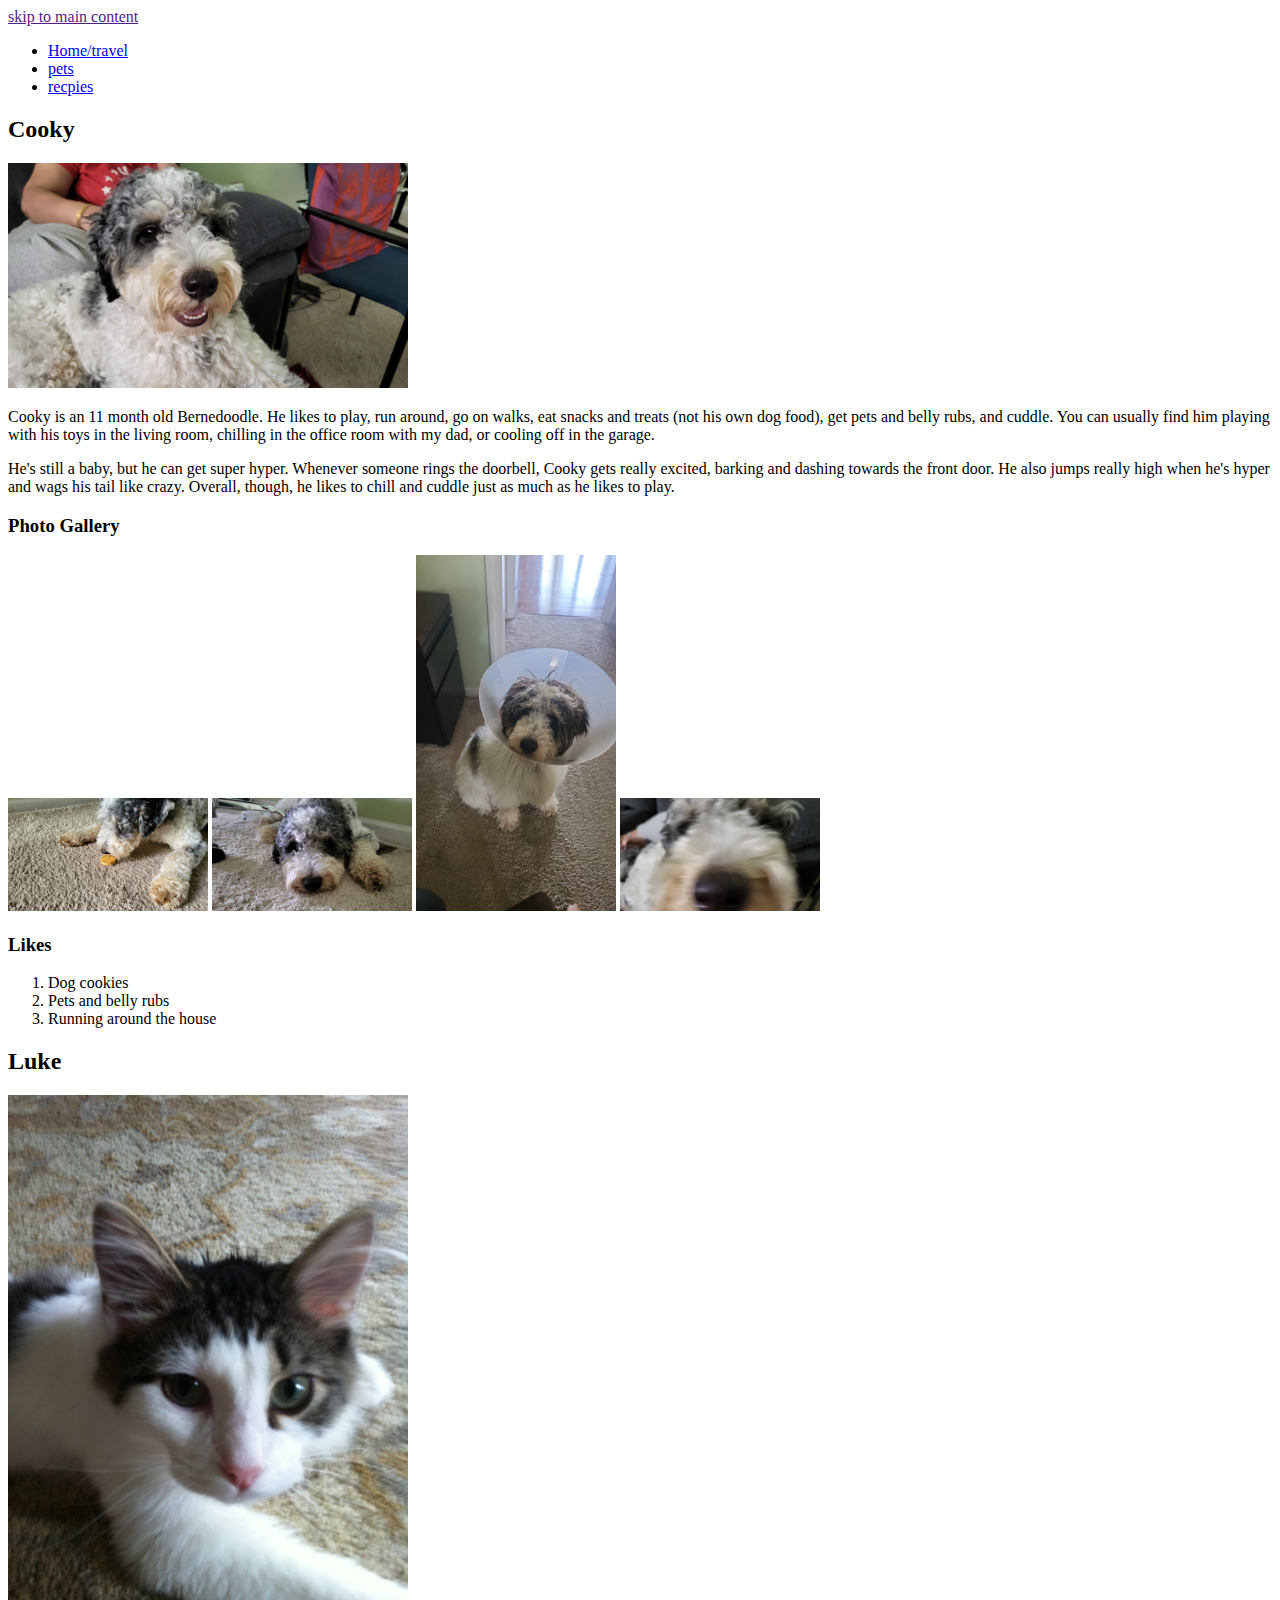
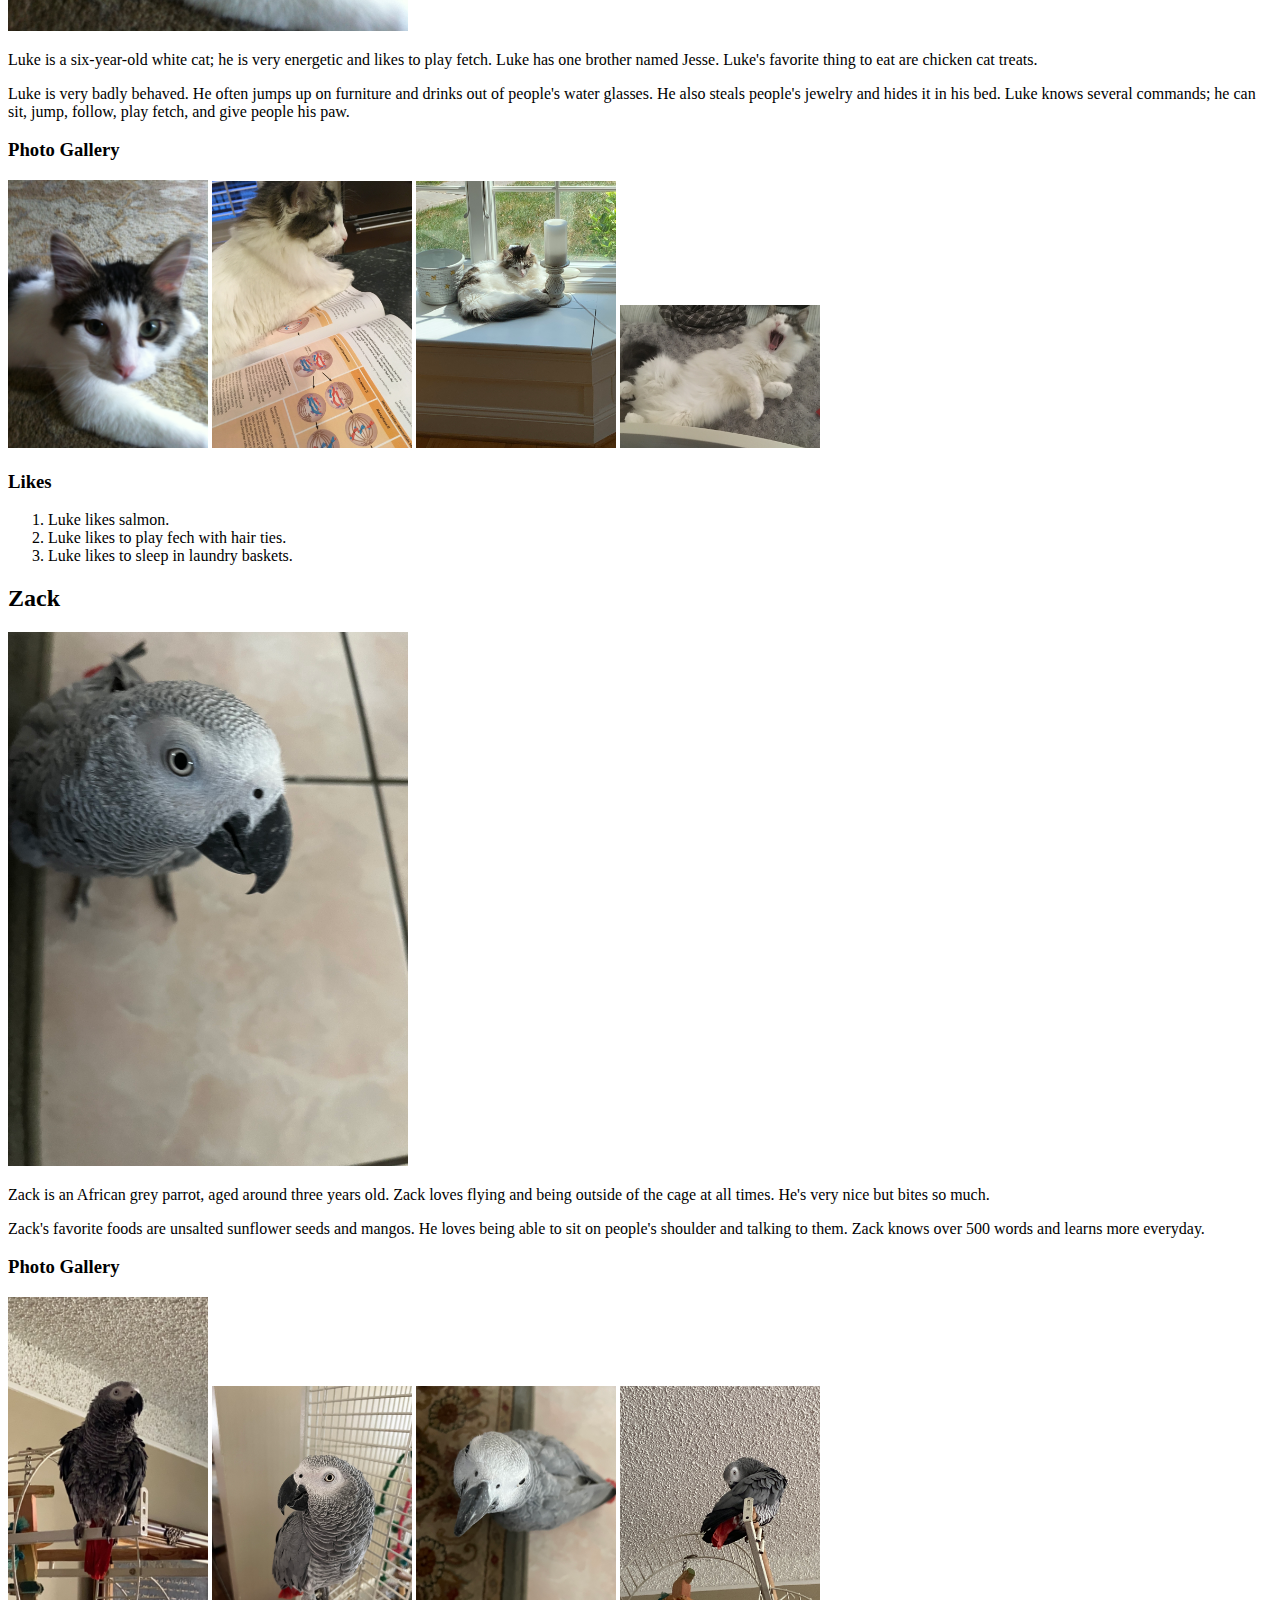
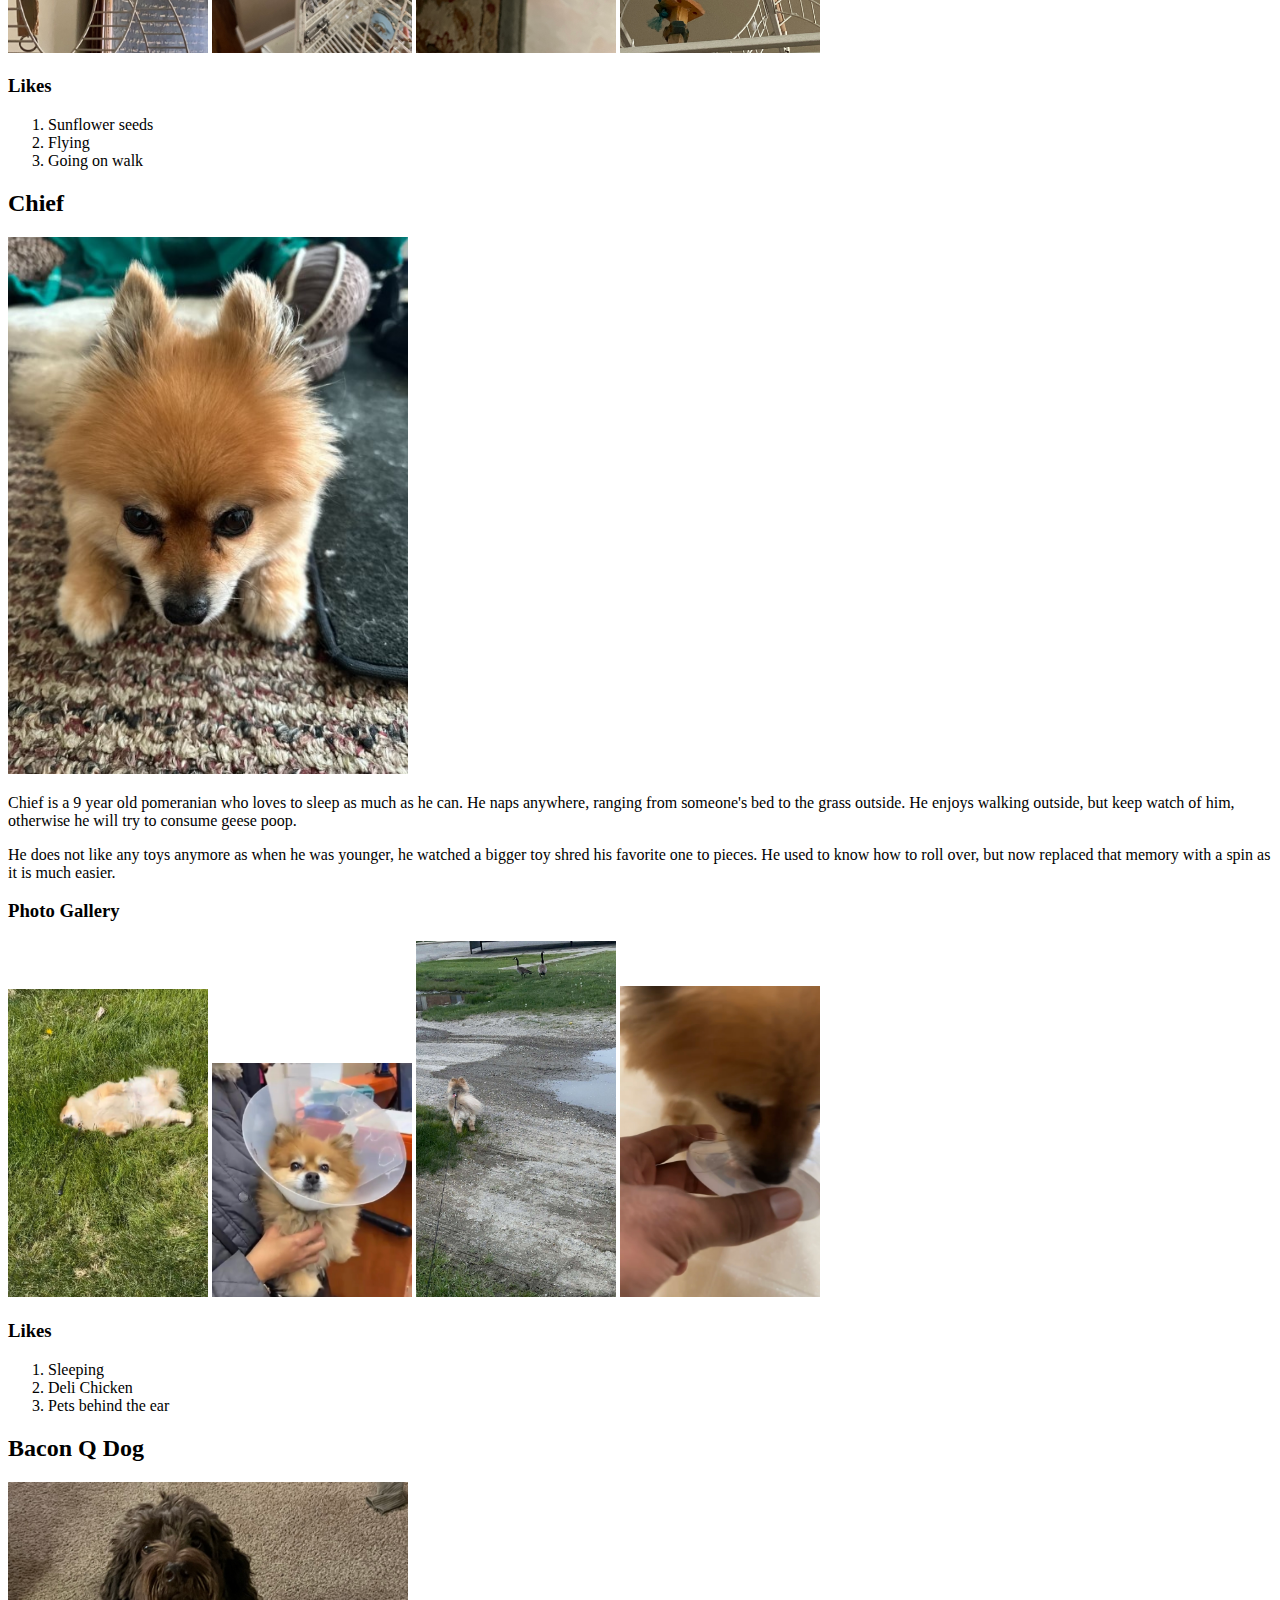
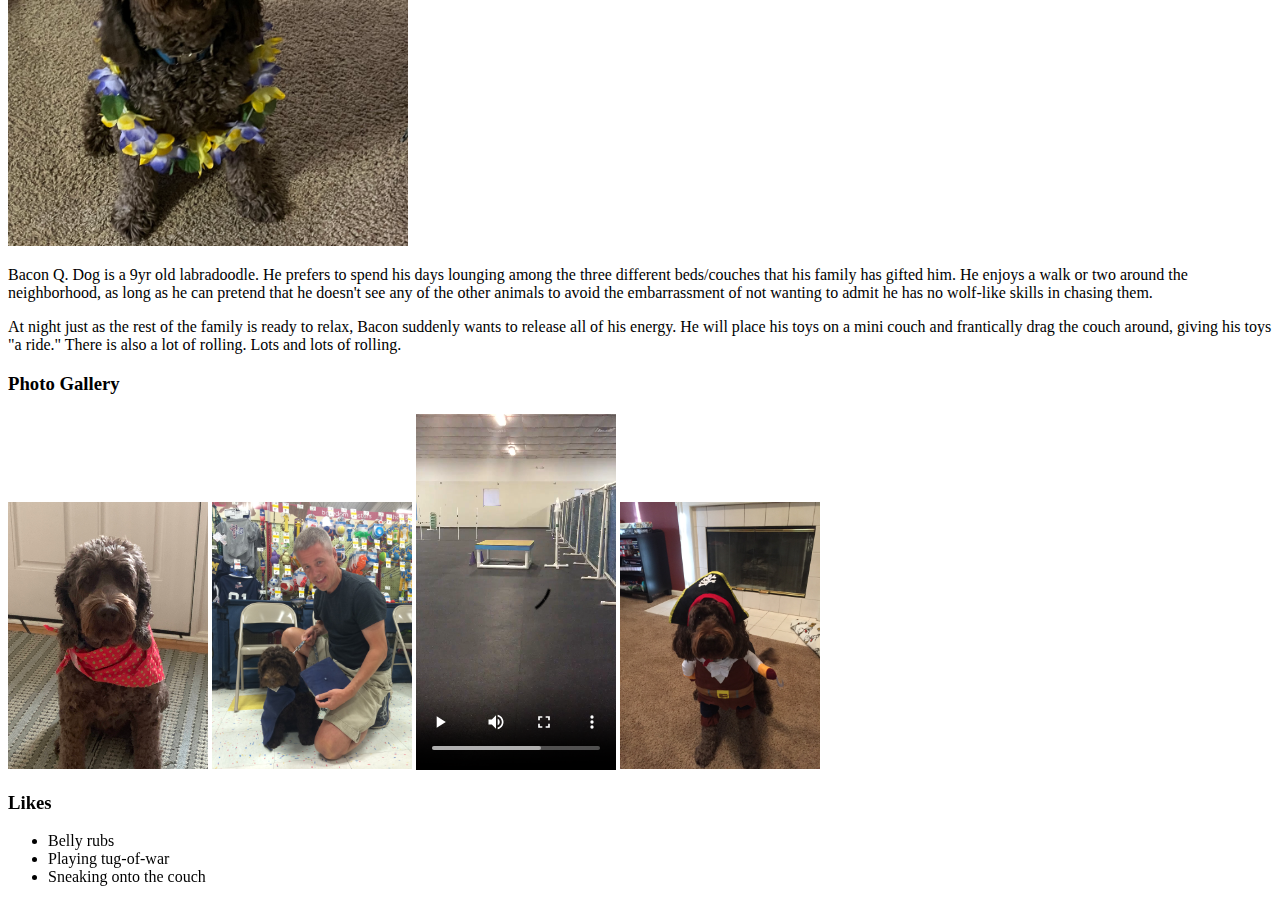
==== pets.html @ b9cd4855 "Add files via upload" ====
<!DOCTYPE html>
<html lang="en">
<head>
    <meta charset="UTF-8">
    <meta name="viewport" content="width=device-width, initial-scale=1.0">
    <!--<link rel ="stylesheet" href = "css/reset.css">-->
    <!--<link rel ="stylesheet" href = "css/style.css">-->
    <title>Document</title>
</head>
<body>
    <a href =""> skip to main content</a>
    <nav>
        <ul>
            <li><a href = "index.html">Home/travel</a></li>
            <li><a href = "pets.html">pets</a></li>
            <li><a href = "recipes.html">recpies</a></li>
        </ul>
    </nav>
    <main>
        <div>
            <h2>Cooky</h2>
    
            <img src="images/cookysmiley.jpg" alt="Cooky smiling at the camera!" width="400">
    
            <p>
                Cooky is an 11 month old Bernedoodle. He likes to play, run around, go on walks, eat snacks and treats (not his own dog food), get pets and belly rubs, and cuddle. You can usually find him playing with his toys in the living room, chilling in the office room with my dad, or cooling off in the garage.
            </p>
            <p>
                He's still a baby, but he can get super hyper. Whenever someone rings the doorbell, Cooky gets really excited, barking and dashing towards the front door. He also jumps really high when he's hyper and wags his tail like crazy. Overall, though, he likes to chill and cuddle just as much as he likes to play.
            </p>
            <h3>Photo Gallery</h3>
            <img src="images/cookytreat.jpg" alt="Cooky eating one of his favorite treats while lying on the ground" width="200">
            <img src="images/cookytired.jpg" alt="Cooky tired laying on the ground" width="200">
            <img src="images/cookycone.jpg" alt="Cooky with long hair sitting with a dog cone on his head" width="200">
            <img src="images/cookyzoom.jpg" alt="Zoomed in Cooky, but while I was taking the picture he moved so it's blurry" width="200">
            <h3>Likes</h3>
            <ol>
                <li>Dog cookies</li>
                <li>Pets and belly rubs</li>
                <li>Running around the house</li>
            </ol>
    
            <!--Saicharan Vemuri-->
    
        </div>

        <div>
    
            <h2>Luke</h2>
    
            <img src="images/Luke.JPG" alt="Luke is a white cat with long hair and brown spots." width="400">
            <p>
                Luke is a six-year-old white cat; he is very energetic and likes to play fetch. Luke has one brother named Jesse. Luke's favorite thing to eat are chicken cat treats.
            </p>
            <p>
                Luke is very badly behaved. He often jumps up on furniture and drinks out of people's water glasses. He also steals people's jewelry and hides it in his bed. Luke knows several commands; he can sit, jump, follow, play fetch, and give people his paw.
            </p>
            <h3>Photo Gallery</h3>
            <img src="images/Luke.JPG" alt="Luke looks into the camera; only head and front paws are in frame." width="200">
            <img src="images/luke_reads.JPG" alt="Luke sits on chemistry textbook." width="200">
            <img src="images/luke_in_sunn.JPG" alt="Luke sits on a white bench in front of a window, grass is seen behind him." width="200">
            <img src="images/luke_yawns.jpg" alt="Luke lays on his back on a gray blanket and yawns." width="200">
            <h3>Likes</h3>
            <ol>
                <li>Luke likes salmon.</li>
                <li>Luke likes to play fech with hair ties.</li>
                <li>Luke likes to sleep in laundry baskets.</li>
            </ol>
    
            <!--Katherine Isseks al-Abadi Hattersley-->
    
        </div>
    
        <div>
    
            <h2>Zack</h2>
    
            <img src="images/zamzam4.jpg" alt="African grey parrot, 3 years old, red tail, and standing on kitchen tile" width="400">
            <p>
                Zack is an African grey parrot, aged around three years old. Zack loves flying and being outside of the cage at all times. He's very nice but bites so much.
            </p>
            <p>
                Zack's favorite foods are unsalted sunflower seeds and mangos. He loves being able to sit on people's shoulder and talking to them. Zack knows over 500 words and learns more everyday.
            </p>
            <h3>Photo Gallery</h3>
            <img src="images/zamzam1.jpg" alt="Zack on his cage standing." width="200">
            <img src="images/zamzam2.jpg" alt="Zack standing on his cage door, staring into the camera." width="200">
            <img src="images/zamzam3.jpg" alt="Zack standing on a rug staring up towards the camera." width="200">
            <img src="images/zamzam5.jpg" alt="Zack cleaning himself standing on top of the cage by his toys." width="200">
            <h3>Likes</h3>
            <ol>
                <li>Sunflower seeds</li>
                <li>Flying</li>
                <li>Going on walk</li>
            </ol>
    
            <!--Mohamedhussin Najaf-->
    
        </div>
    
        <div>
    
            <h2>Chief</h2>
            <img src="images/chief.jpg" alt="Pomeranian looking at camera with head bowed" width="400">
            <p>
                Chief is a 9 year old pomeranian who loves to sleep as much as he can. He naps anywhere, ranging from someone's bed to the grass outside. He enjoys walking outside, but keep watch of him, otherwise he will try to consume geese poop.
            </p>
            <p>
                He does not like any toys anymore as when he was younger, he watched a bigger toy shred his favorite one to pieces. He used to know how to roll over, but now replaced that memory with a spin as it is much easier.
            </p>
            <h3>Photo Gallery</h3>
            <img src="images/chief_sleeping.jpg" alt="Caramel pomeranian rolling in the grass" width="200">
            <img src="images/chief_cone.jpg" alt="Caramel pomeranian with a cone around his head" width="200">
            <img src="images/chief_stare.jpg" alt="Caramel pomeranian staring at geese" width="200">
            <img src="images/chief_licking.jpg" alt="Caramel pomeranian licking a lid" width="200">
            <h3>Likes</h3>
            <ol>
                <li>Sleeping</li>
                <li>Deli Chicken</li>
                <li>Pets behind the ear</li>
            </ol>
    
            <!--NaveenJohn Premkumar-->
    
        </div>
            
        <div>
            <h2>Bacon Q Dog</h2>
            <img src="images/bacon.jpg" width = "400" alt="Brown labradoodle wearing colorful lei">

            <p>Bacon Q. Dog is a 9yr old labradoodle. He prefers to spend his days lounging among the three different beds/couches that his family has gifted him. He enjoys a walk or two around the neighborhood, as long as he can pretend that he doesn't see any of the other animals to avoid the embarrassment of not wanting to admit he has no wolf-like skills in chasing them.</p> 
            <P>At night just as the rest of the family is ready to relax, Bacon suddenly wants to release all of his energy. He will place his toys on a mini couch and frantically drag the couch around, giving his toys "a ride." There is also a lot of rolling. Lots and lots of rolling.</P>
            <h3>Photo Gallery</h3>
            <img src="images/bacon_bandana.JPG" width ="200" alt = "Brown labradoodle wearing an orange bandana">
            <img src="images/bacon_graduation.JPG"  width ="200" alt="Small labradoodle puppy wearing a graduation cap and gown">
            <video width="200"  controls>
                <source src="images/bacon_agility.mov">
                Your browser does not support the video tag.  This was a video of a girl and dog demonstrating a sit and stay procedure
            </video>
            <img src="images/bacon_halloween.JPG"  width ="200" alt="Brown labradoodle wearing a pirate costume">

            <h3>Likes</h3>
            <ul>
                <li>Belly rubs</li>
                <li>Playing tug-of-war</li>
                <li>Sneaking onto the couch</li>
            </ul>
            <!-- Colleen van Lent -->
        </div>
    
    </main>
    
</body>
</html>
---- css/style.css ----
body{
    background-color : #8dd2dd;
    font-size: 18px;
}

h2{
    font-size: 24px;
    font-family:Georgia;
    text-align: center;
}

p{
    line-height: 45px;
}

img{
    border: solid 5px;
    padding: 10px;
    margin: 20px;
    border-top-right-radius: 30px;
}

nav li{
    margin-left: 50px;
    display: inline-block;
    padding-top: 10px;
    padding-bottom: 10px;
}

nav{
    border: 2px solid black;
}

#skip{
    padding: 25px;
    font-size: 20px;

}
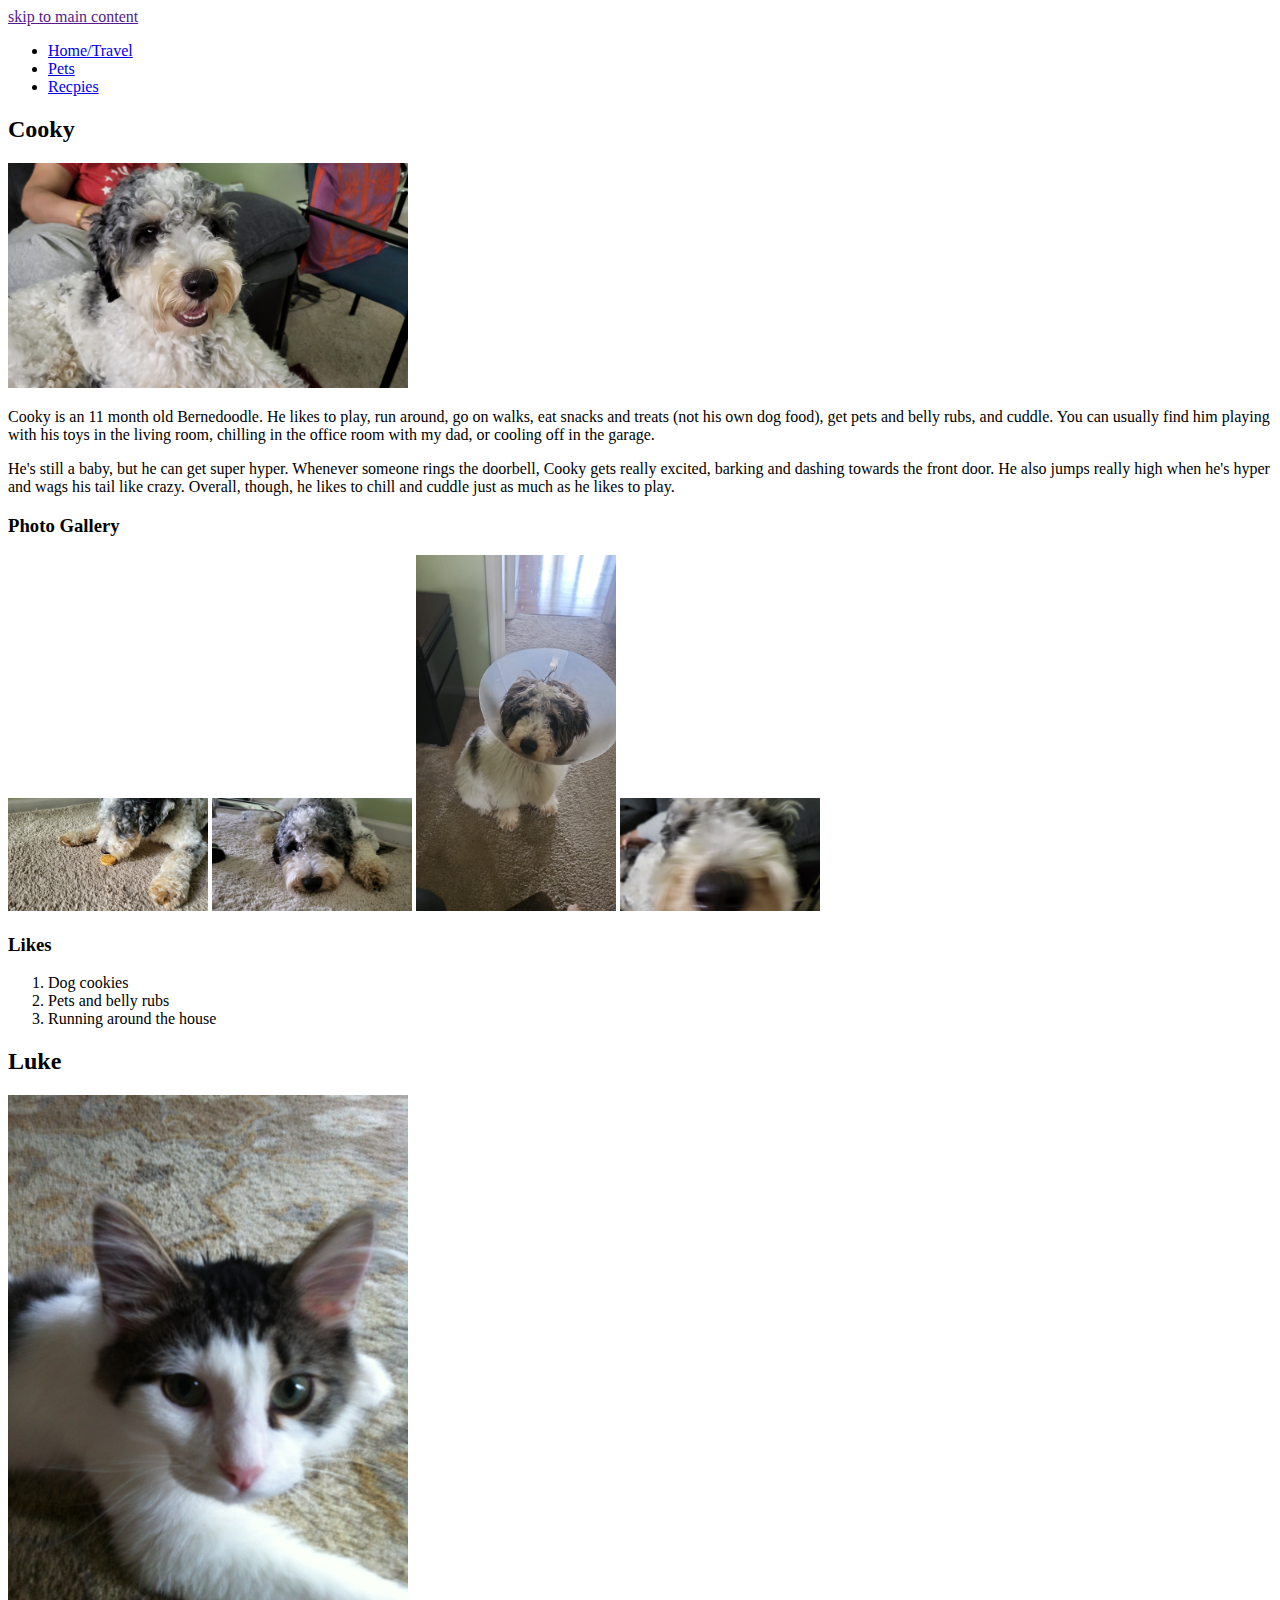
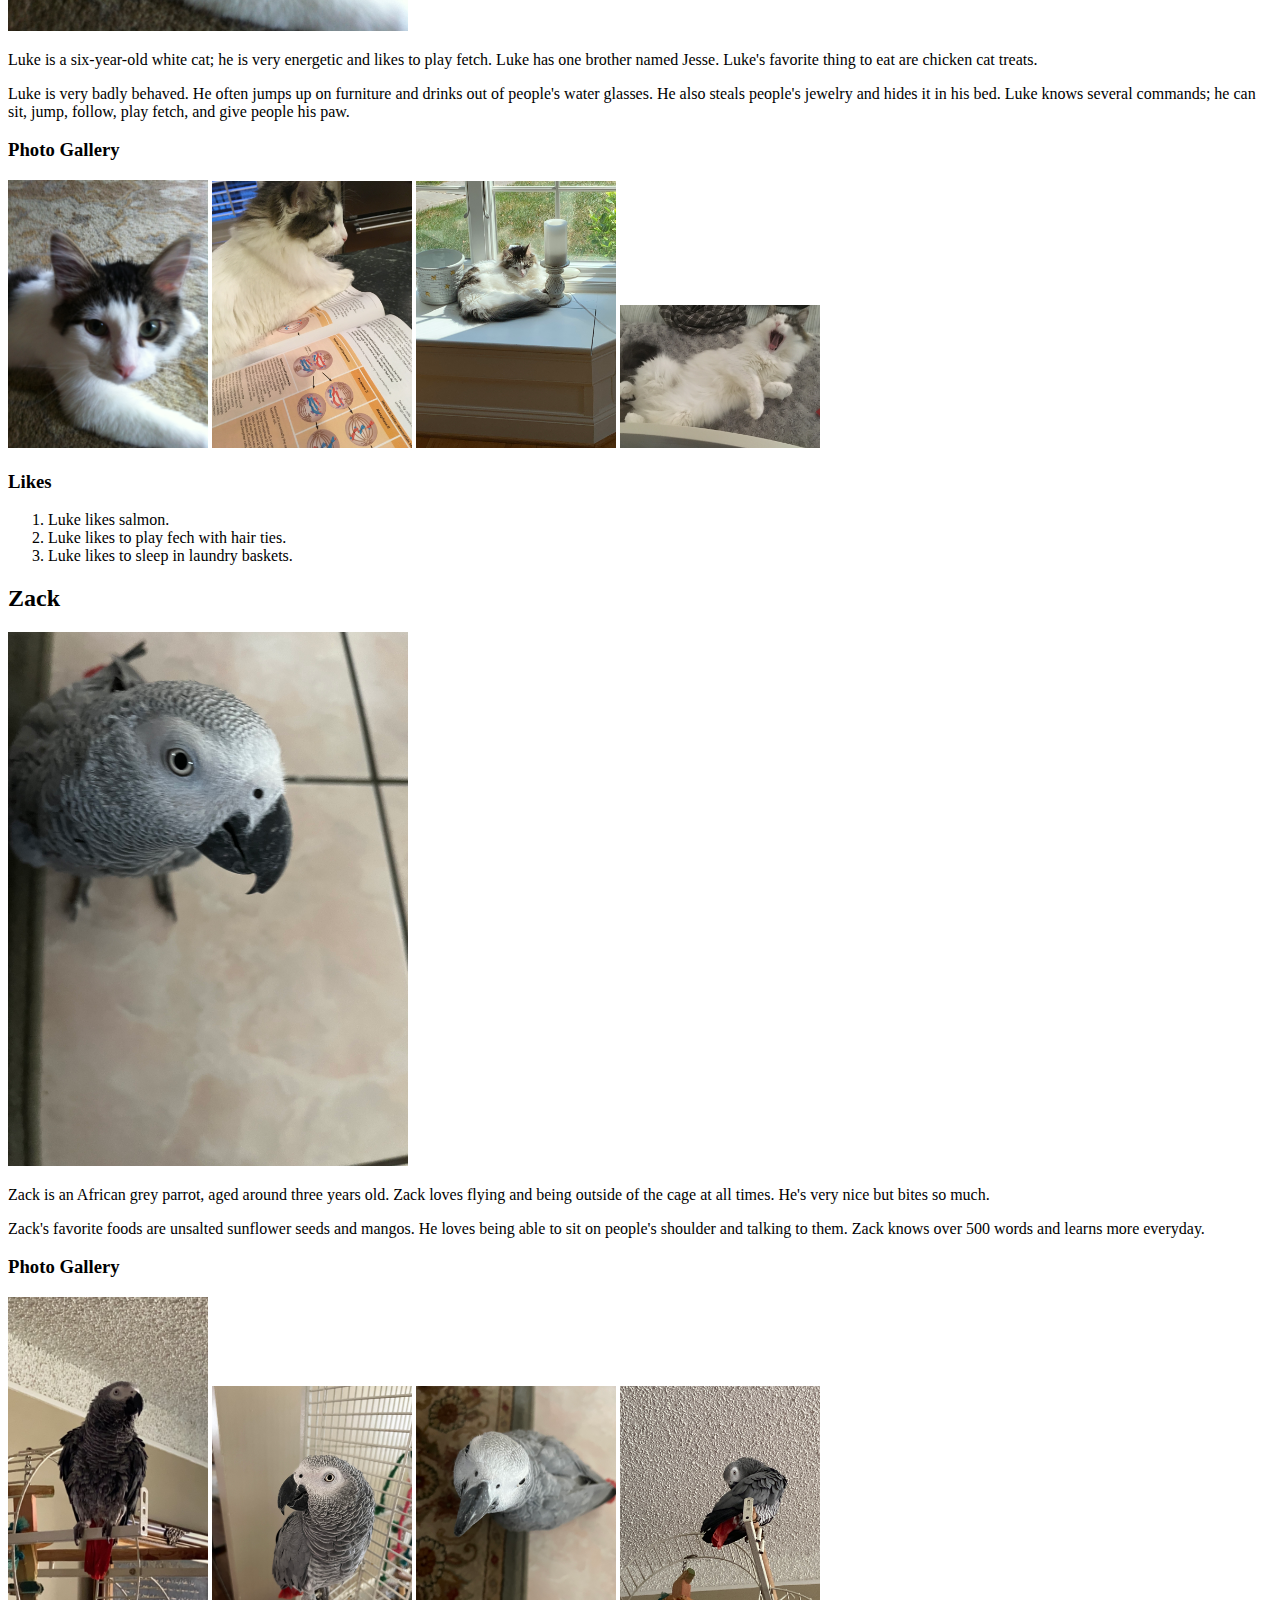
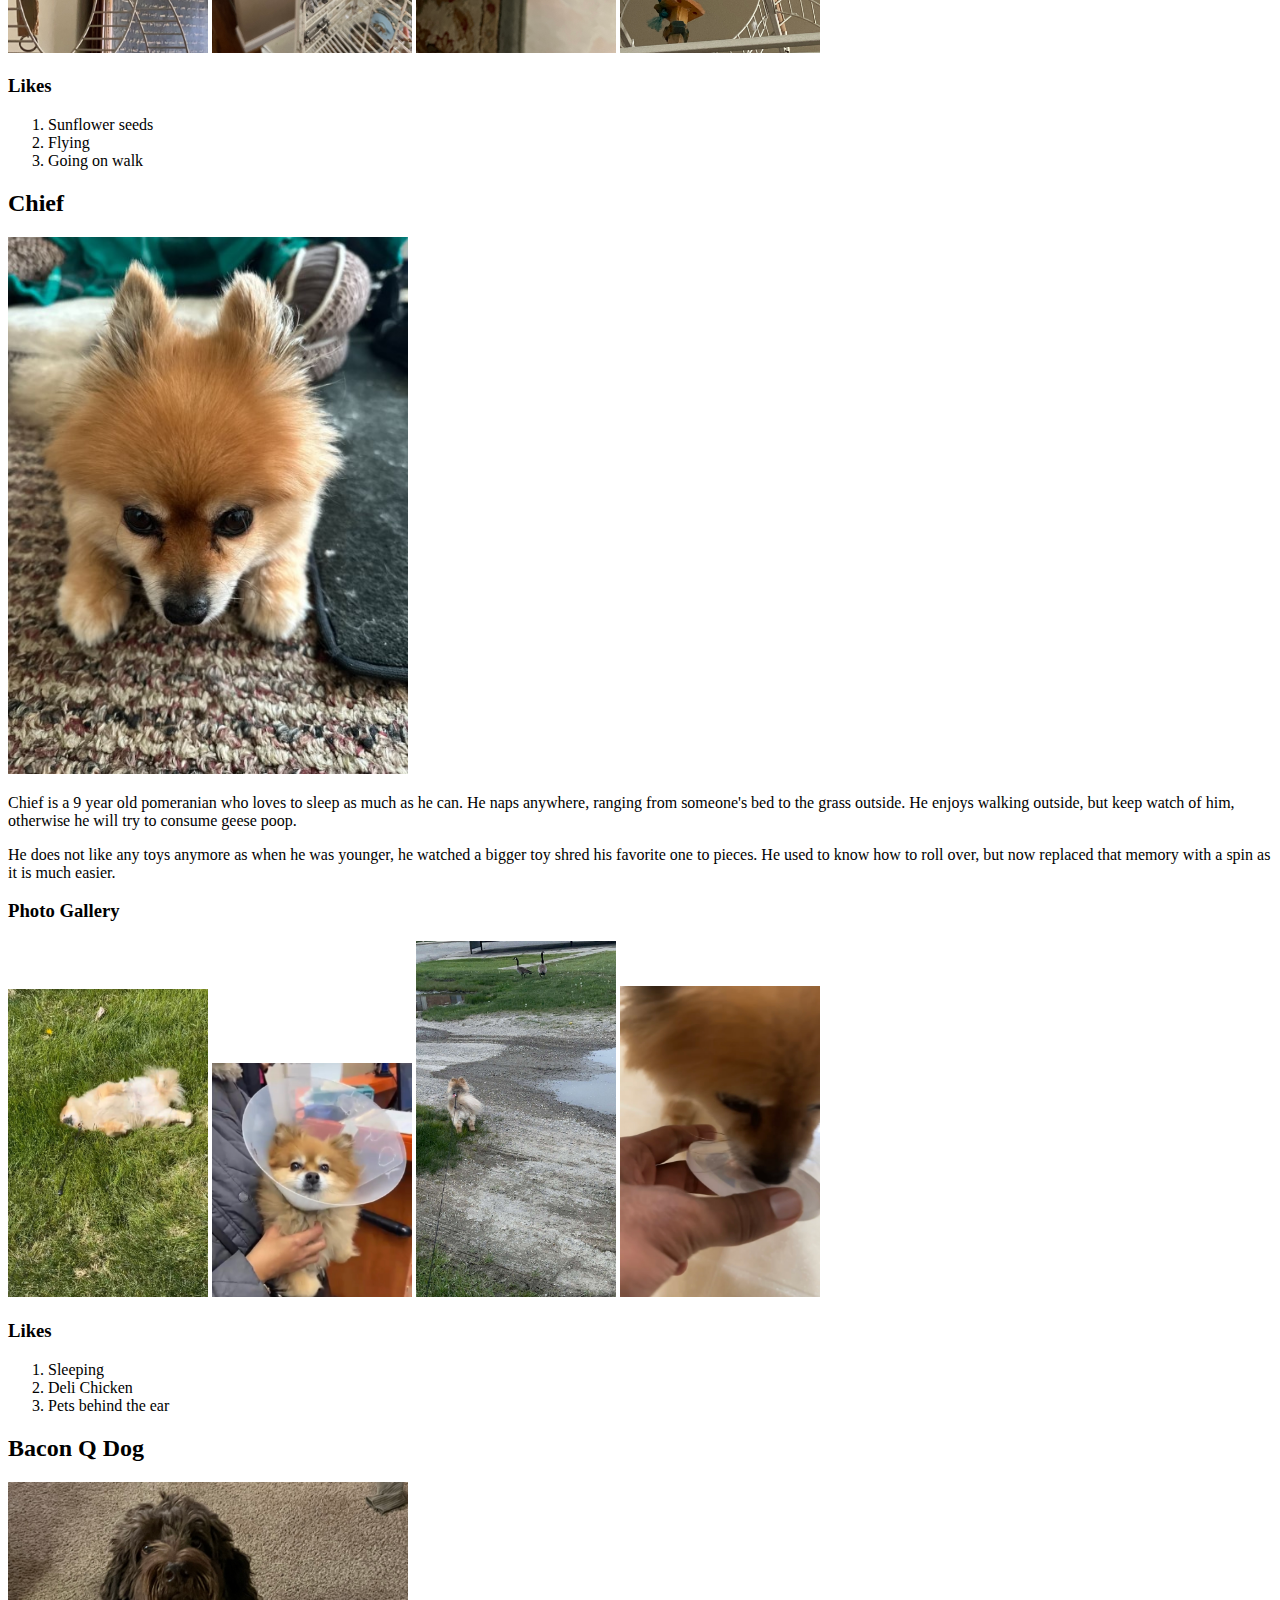
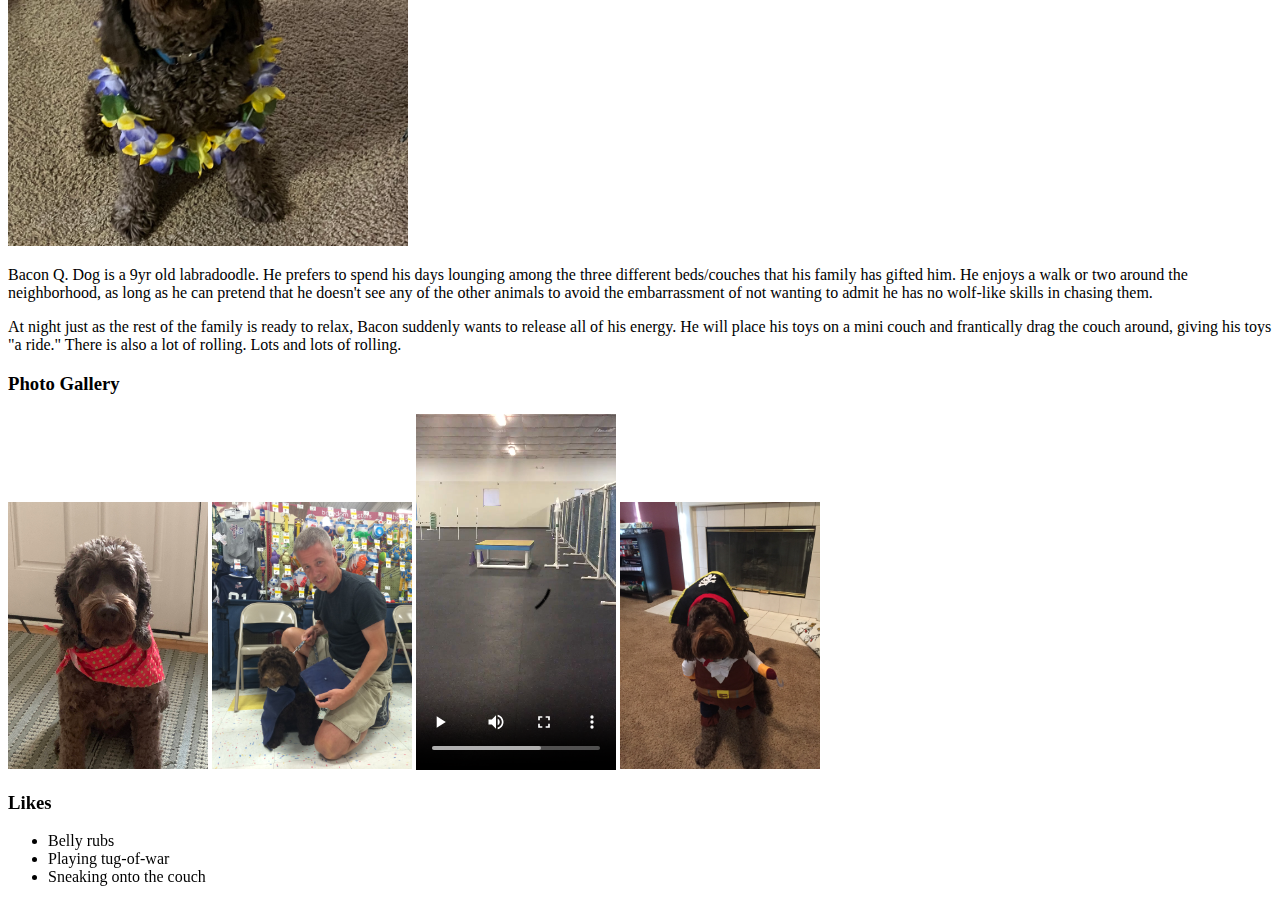
==== commit 7d7b9d55: "Add files via upload" ====
--- a/pets.html
+++ b/pets.html
@@ -11,9 +11,9 @@
     <a href =""> skip to main content</a>
     <nav>
         <ul>
-            <li><a href = "index.html">Home/travel</a></li>
-            <li><a href = "pets.html">pets</a></li>
-            <li><a href = "recipes.html">recpies</a></li>
+            <li><a href = "index.html">Home/Travel</a></li>
+            <li><a href = "pets.html">Pets</a></li>
+            <li><a href = "recipes.html">Recpies</a></li>
         </ul>
     </nav>
     <main>
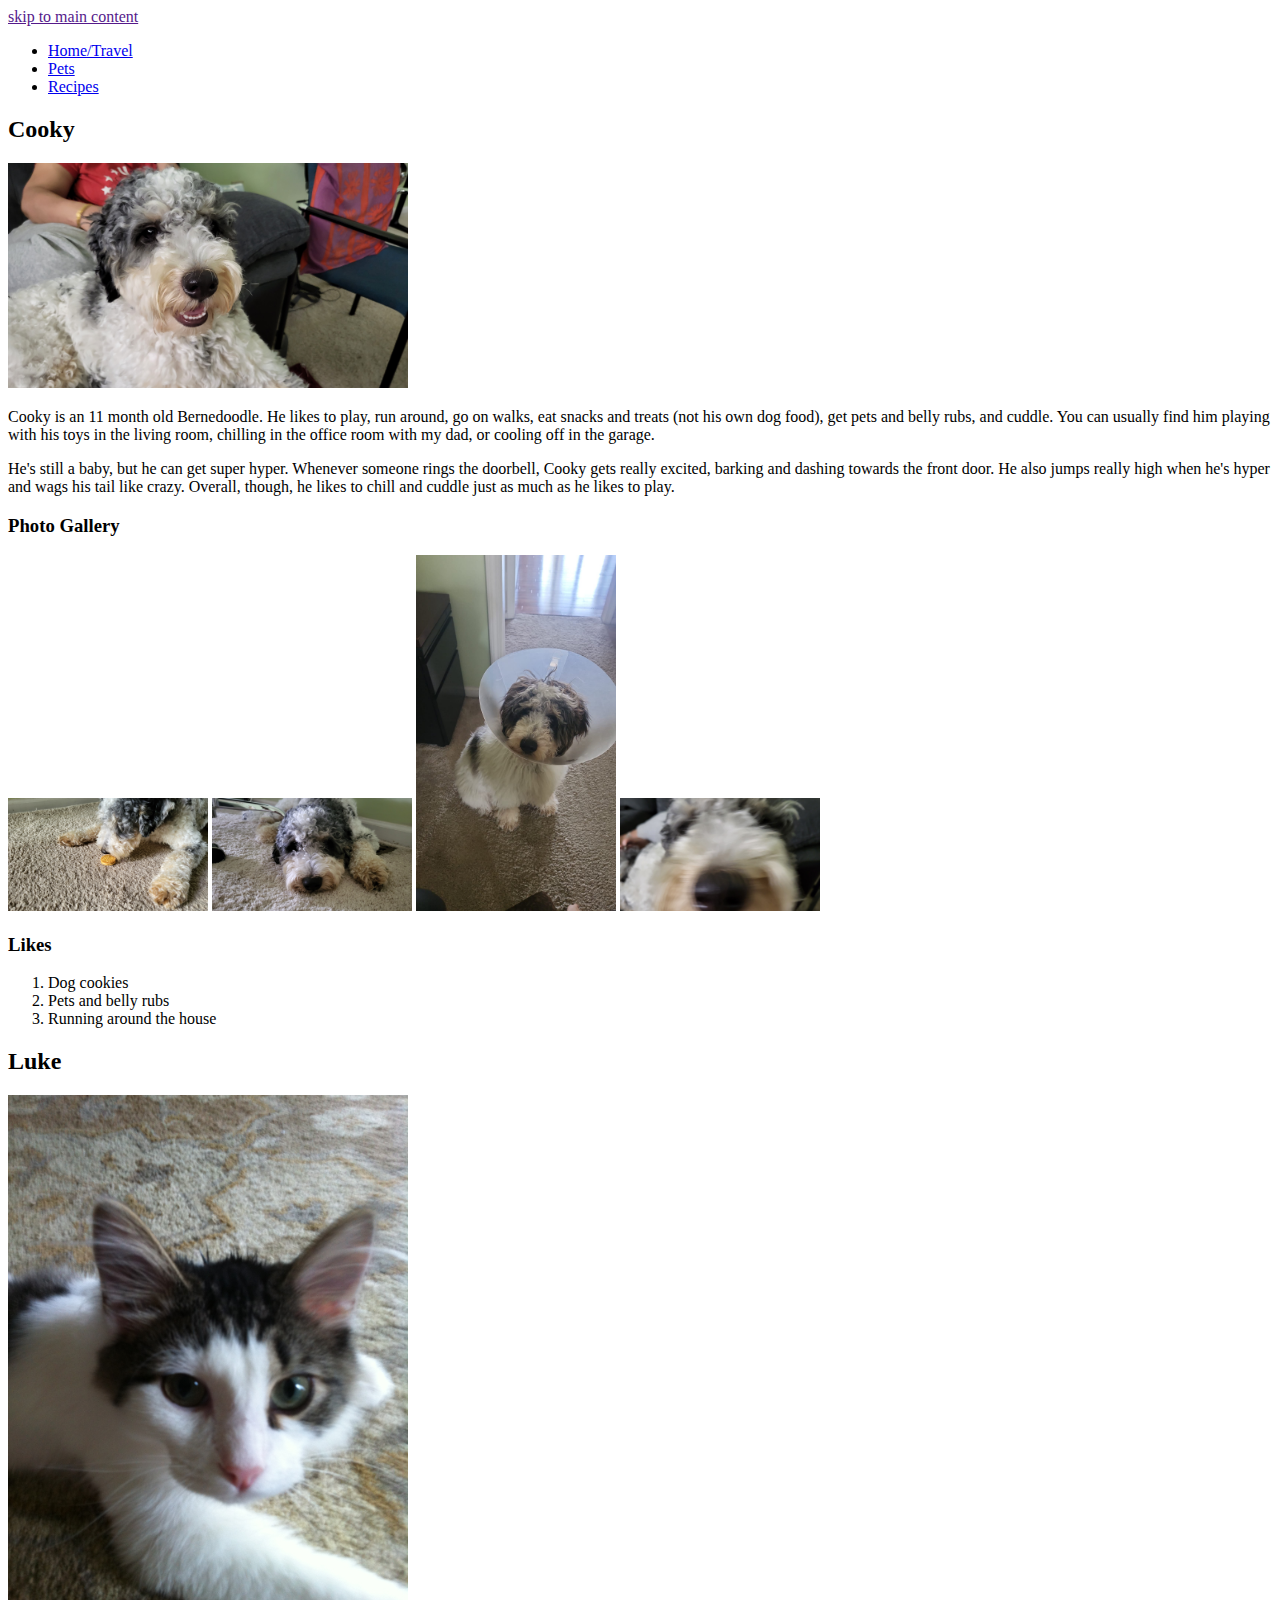
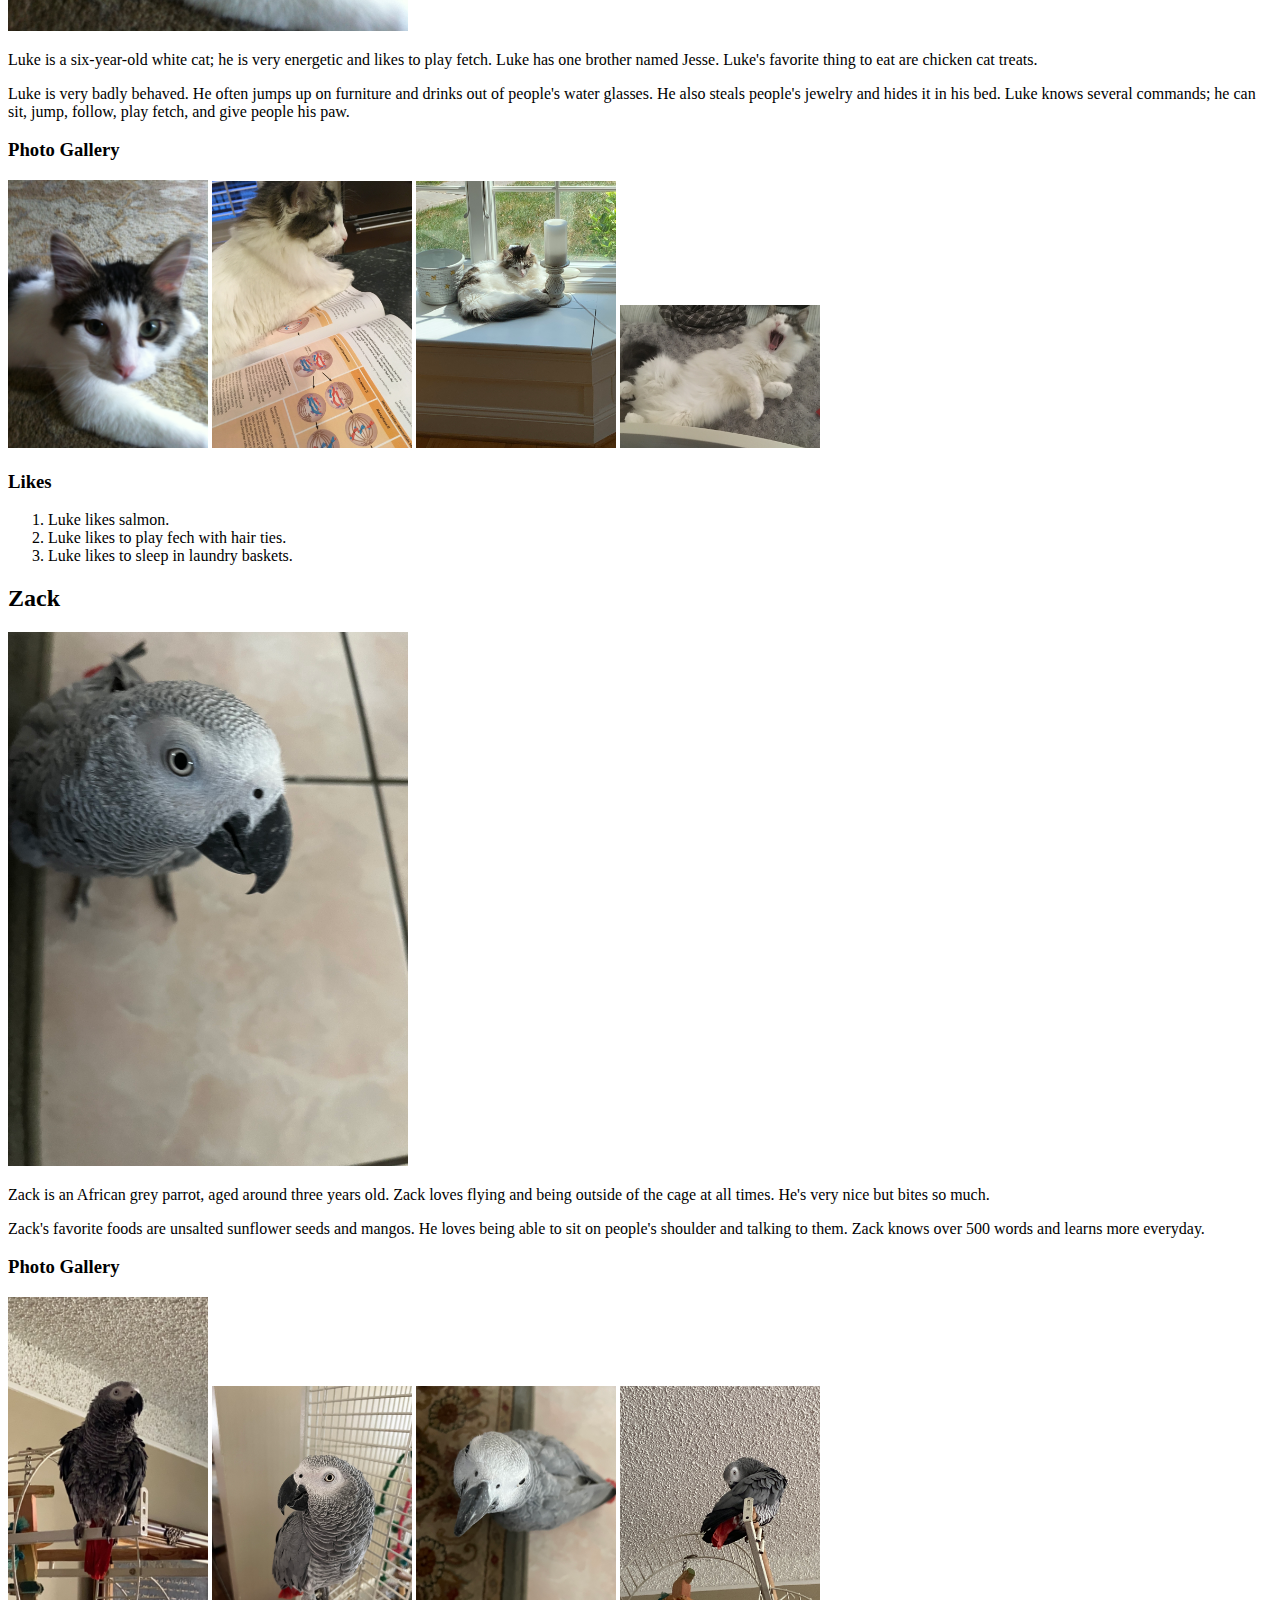
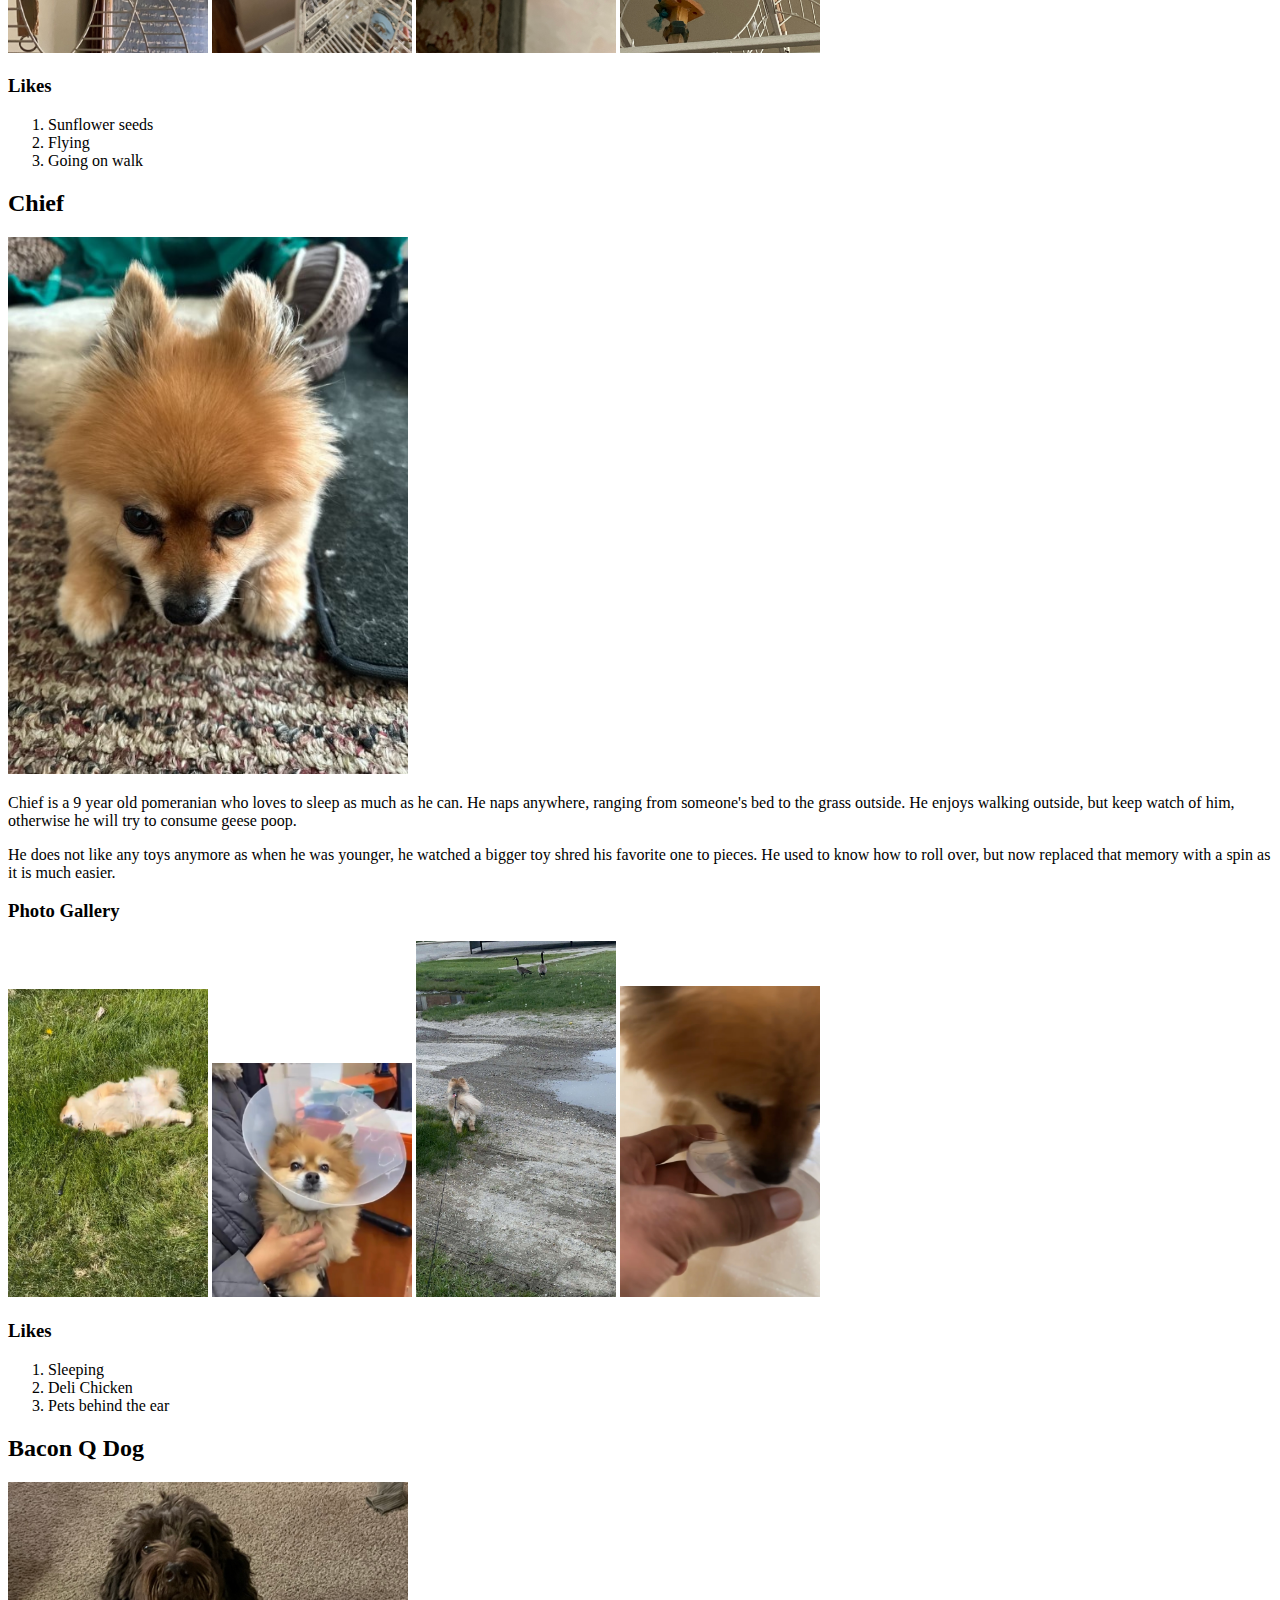
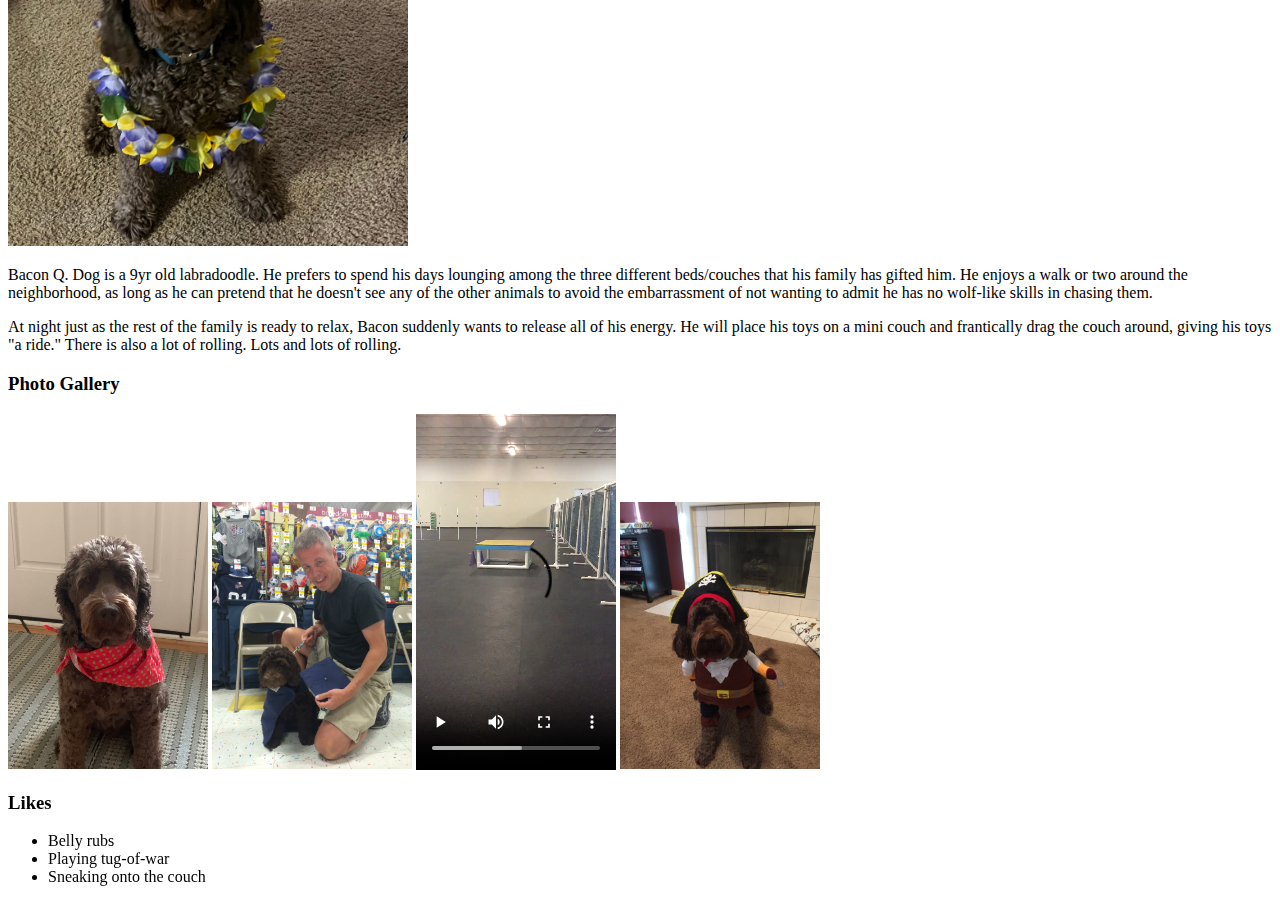
==== commit f208f22e: "Add files via upload" ====
--- a/pets.html
+++ b/pets.html
@@ -13,7 +13,7 @@
         <ul>
             <li><a href = "index.html">Home/Travel</a></li>
             <li><a href = "pets.html">Pets</a></li>
-            <li><a href = "recipes.html">Recpies</a></li>
+            <li><a href = "recipes.html">Recipes</a></li>
         </ul>
     </nav>
     <main>
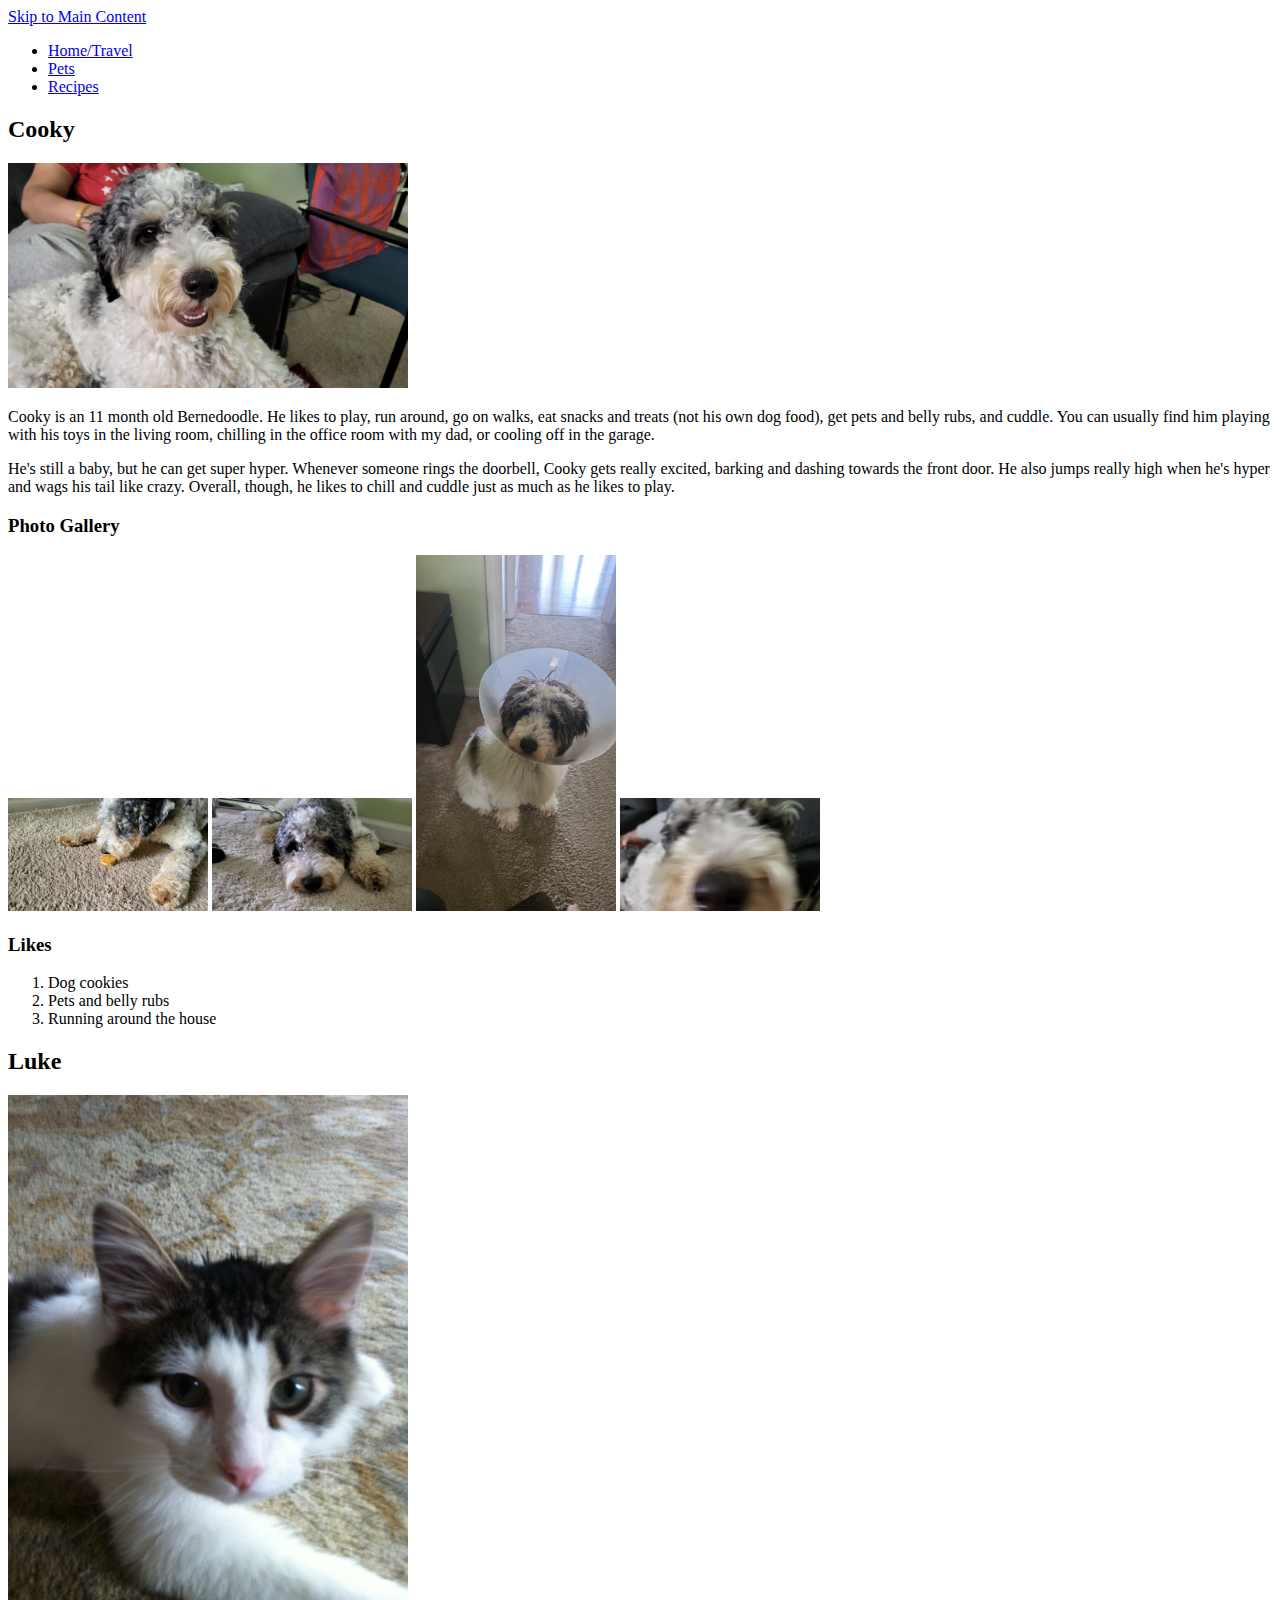
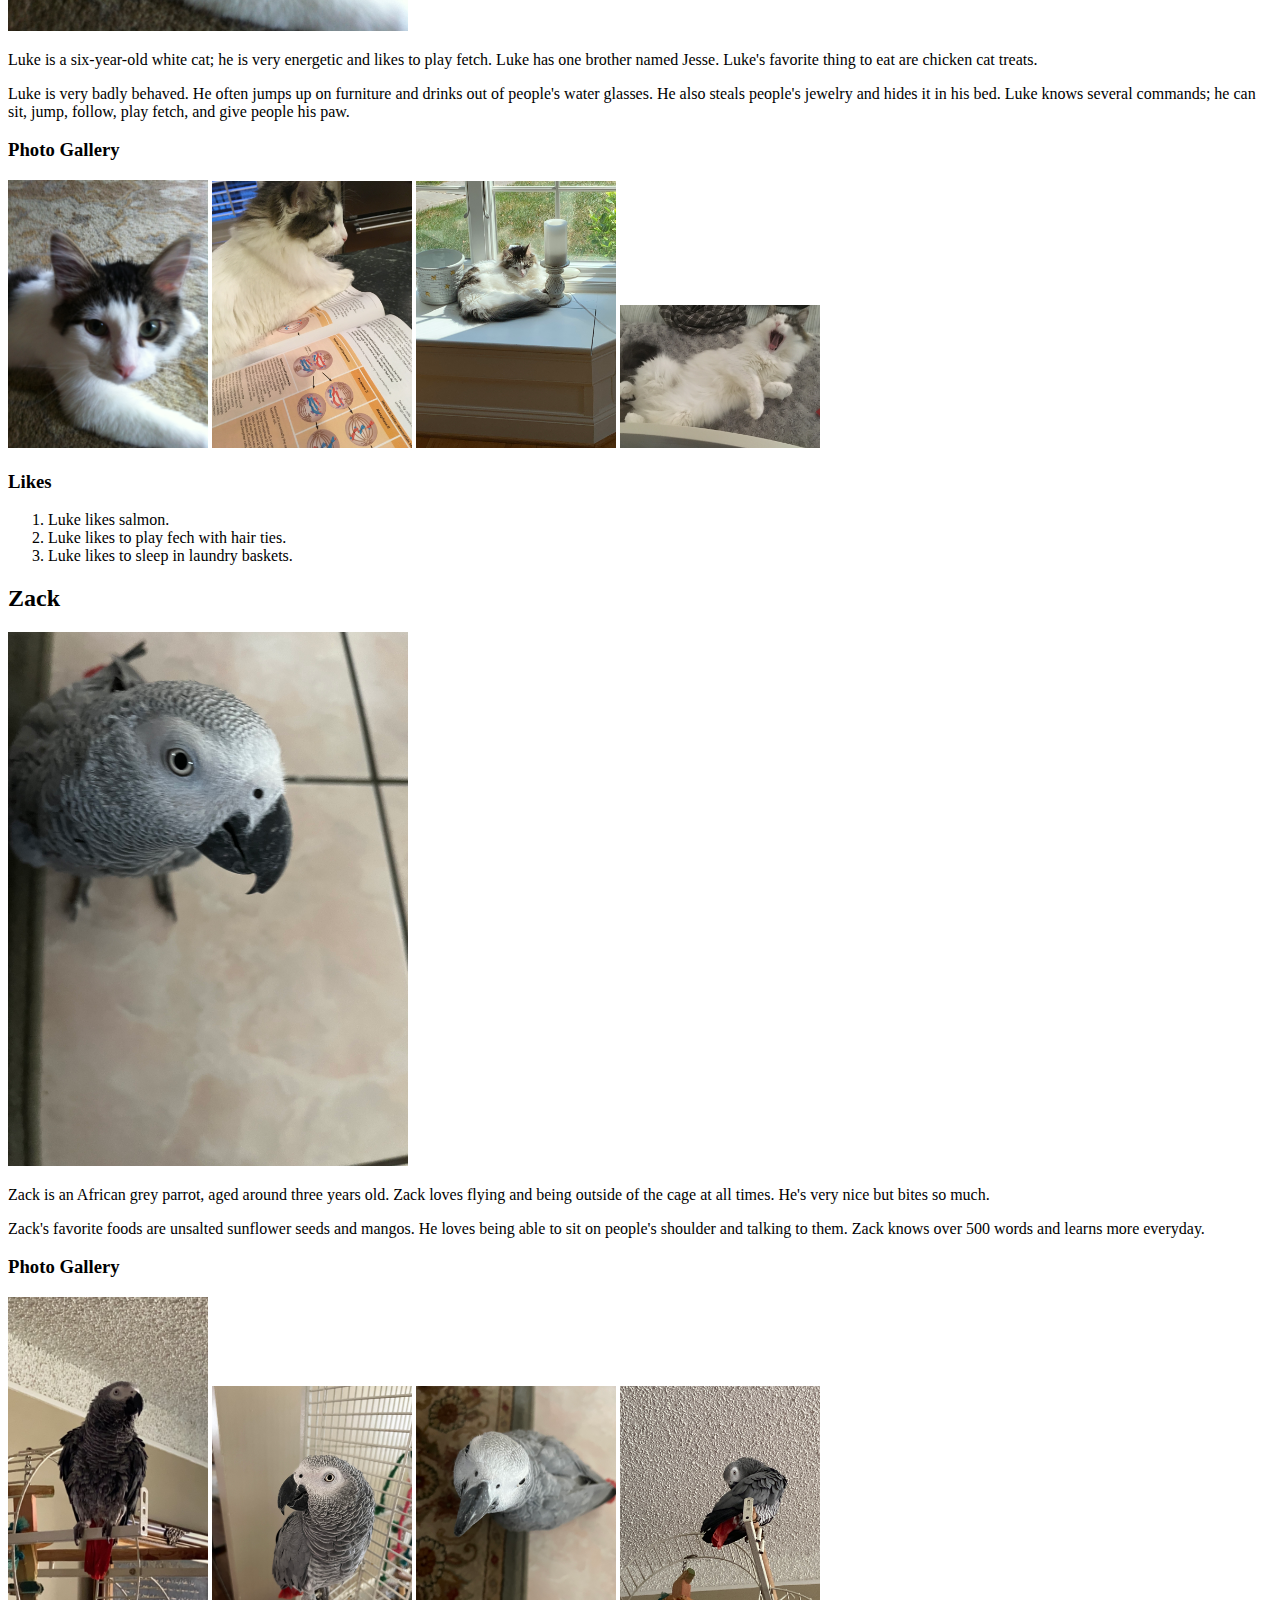
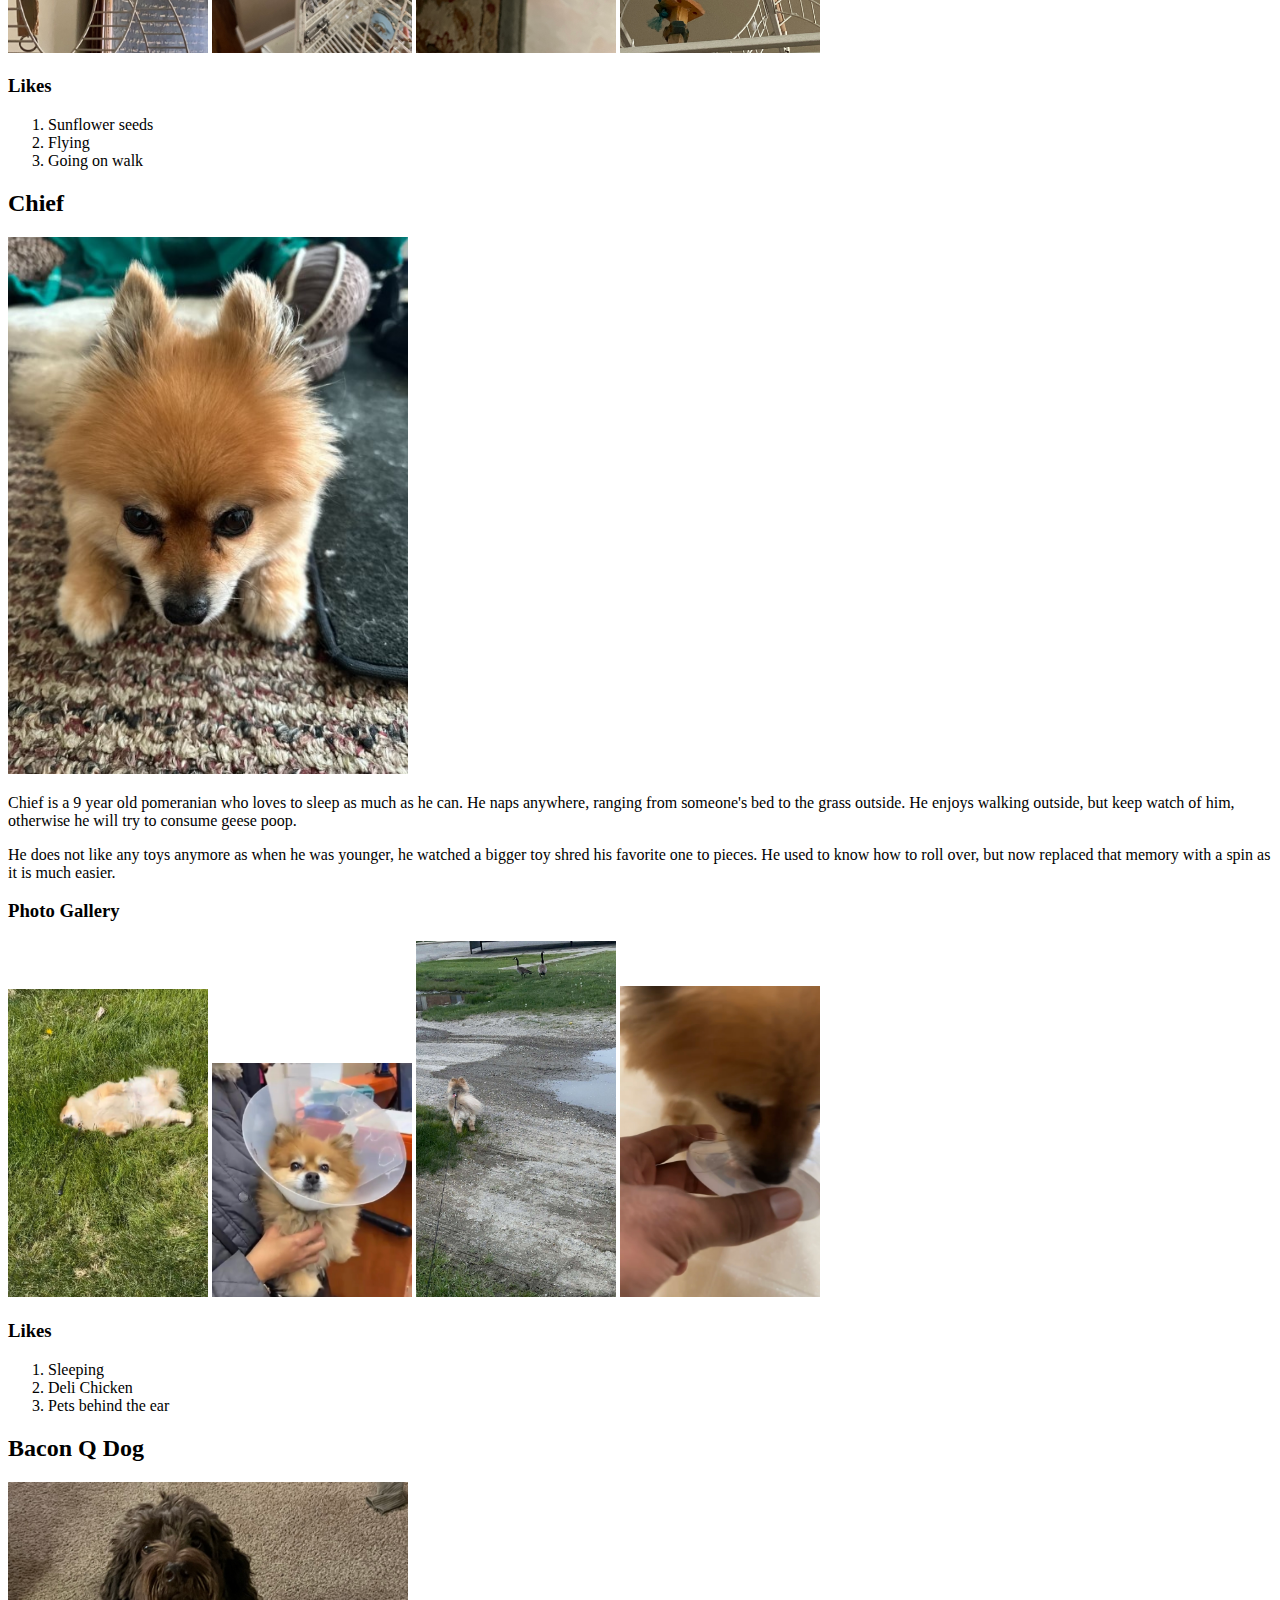
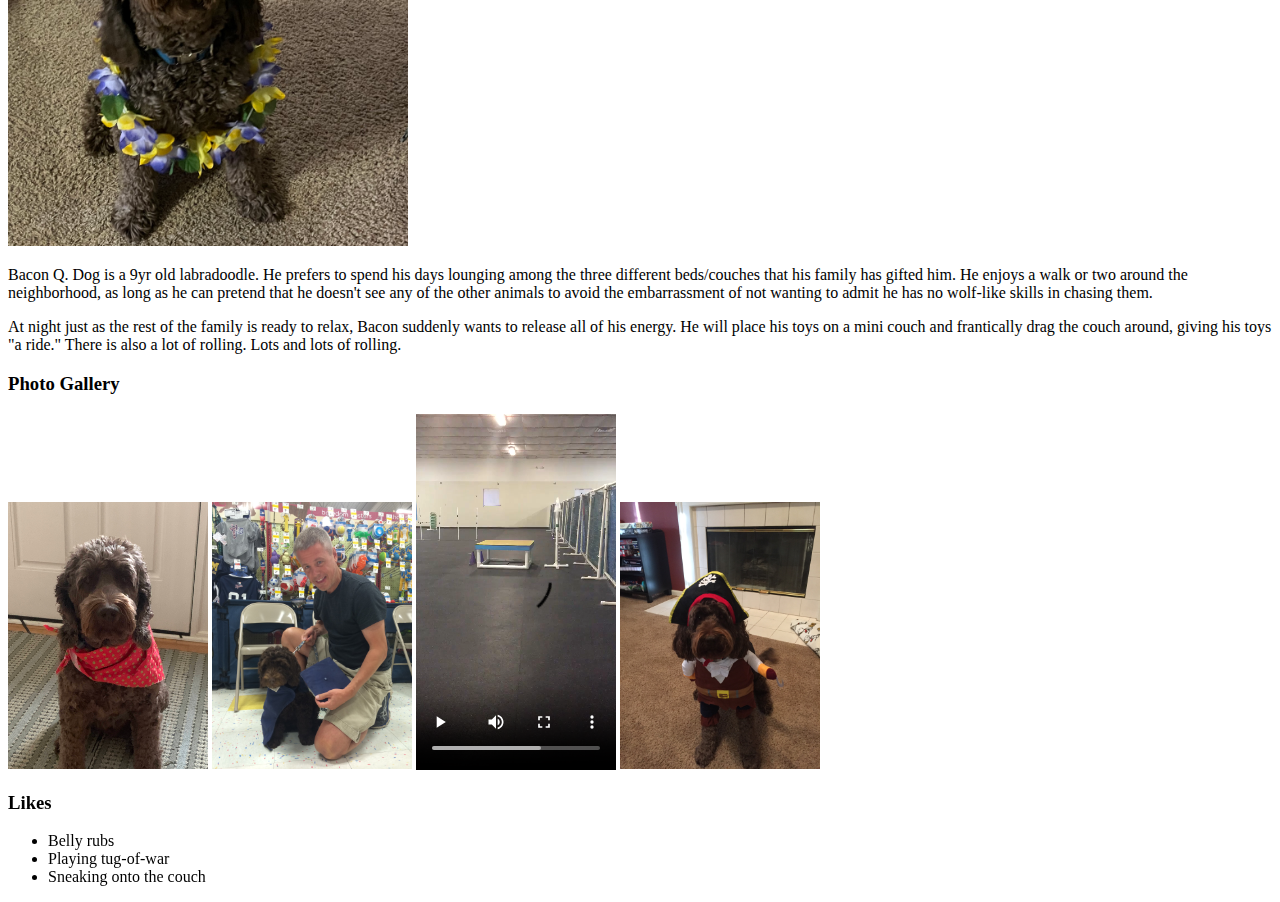
==== commit 38a777b0: "Add files via upload" ====
--- a/pets.html
+++ b/pets.html
@@ -8,7 +8,7 @@
     <title>Document</title>
 </head>
 <body>
-    <a href =""> skip to main content</a>
+    <a  href ="#main" id = "skip"> Skip to Main Content</a>
     <nav>
         <ul>
             <li><a href = "index.html">Home/Travel</a></li>
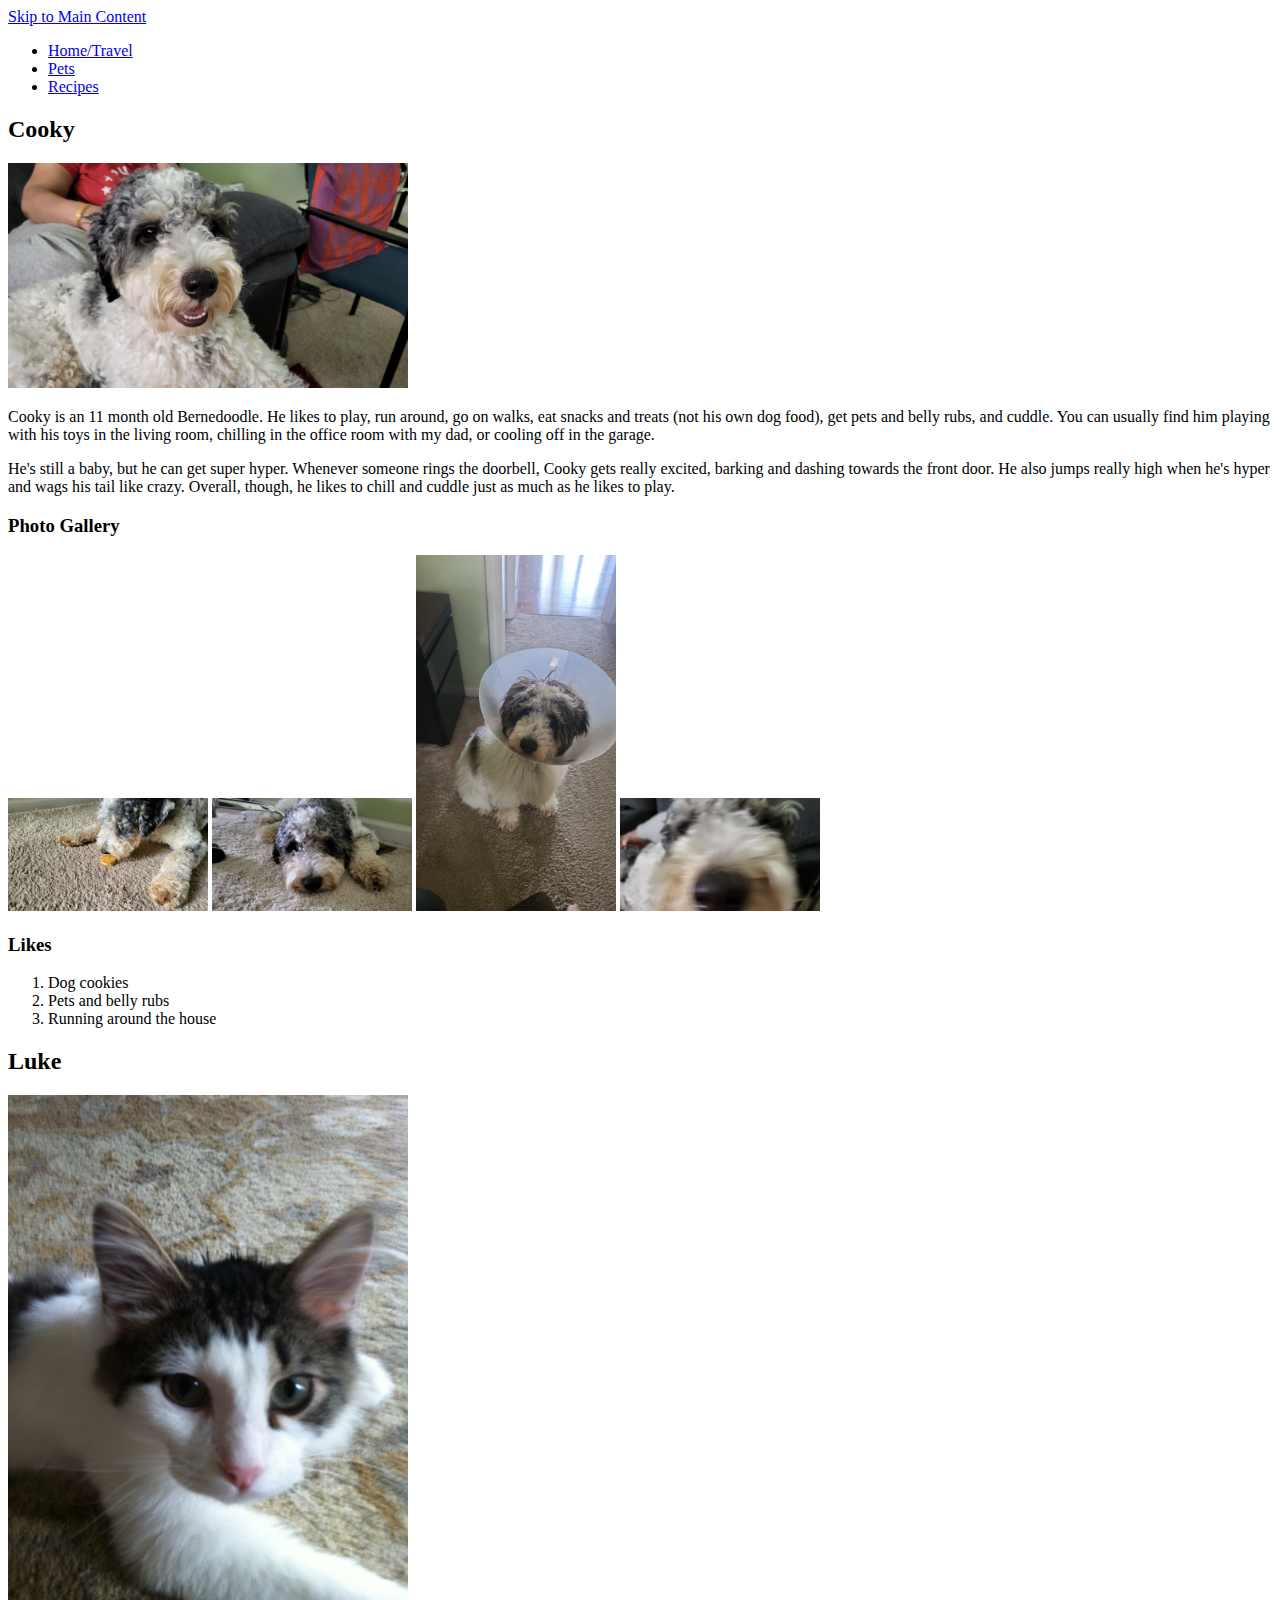
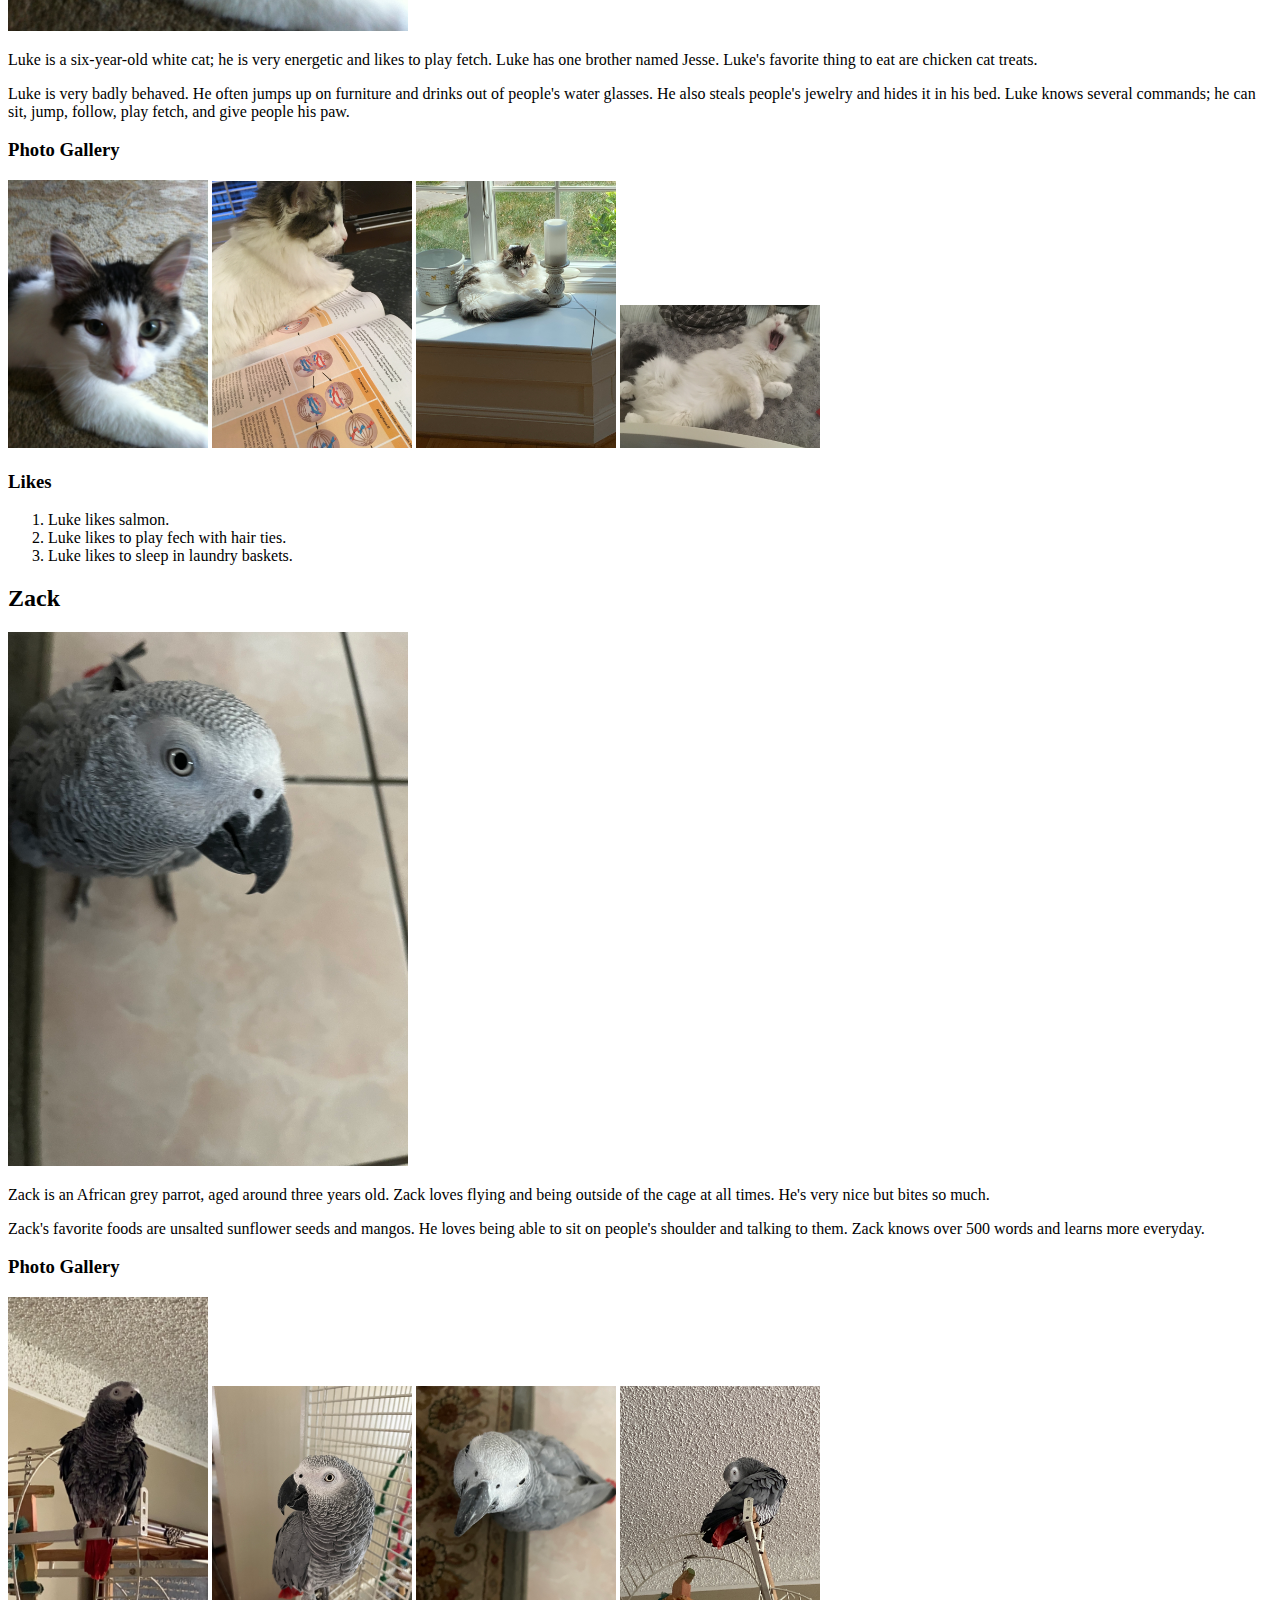
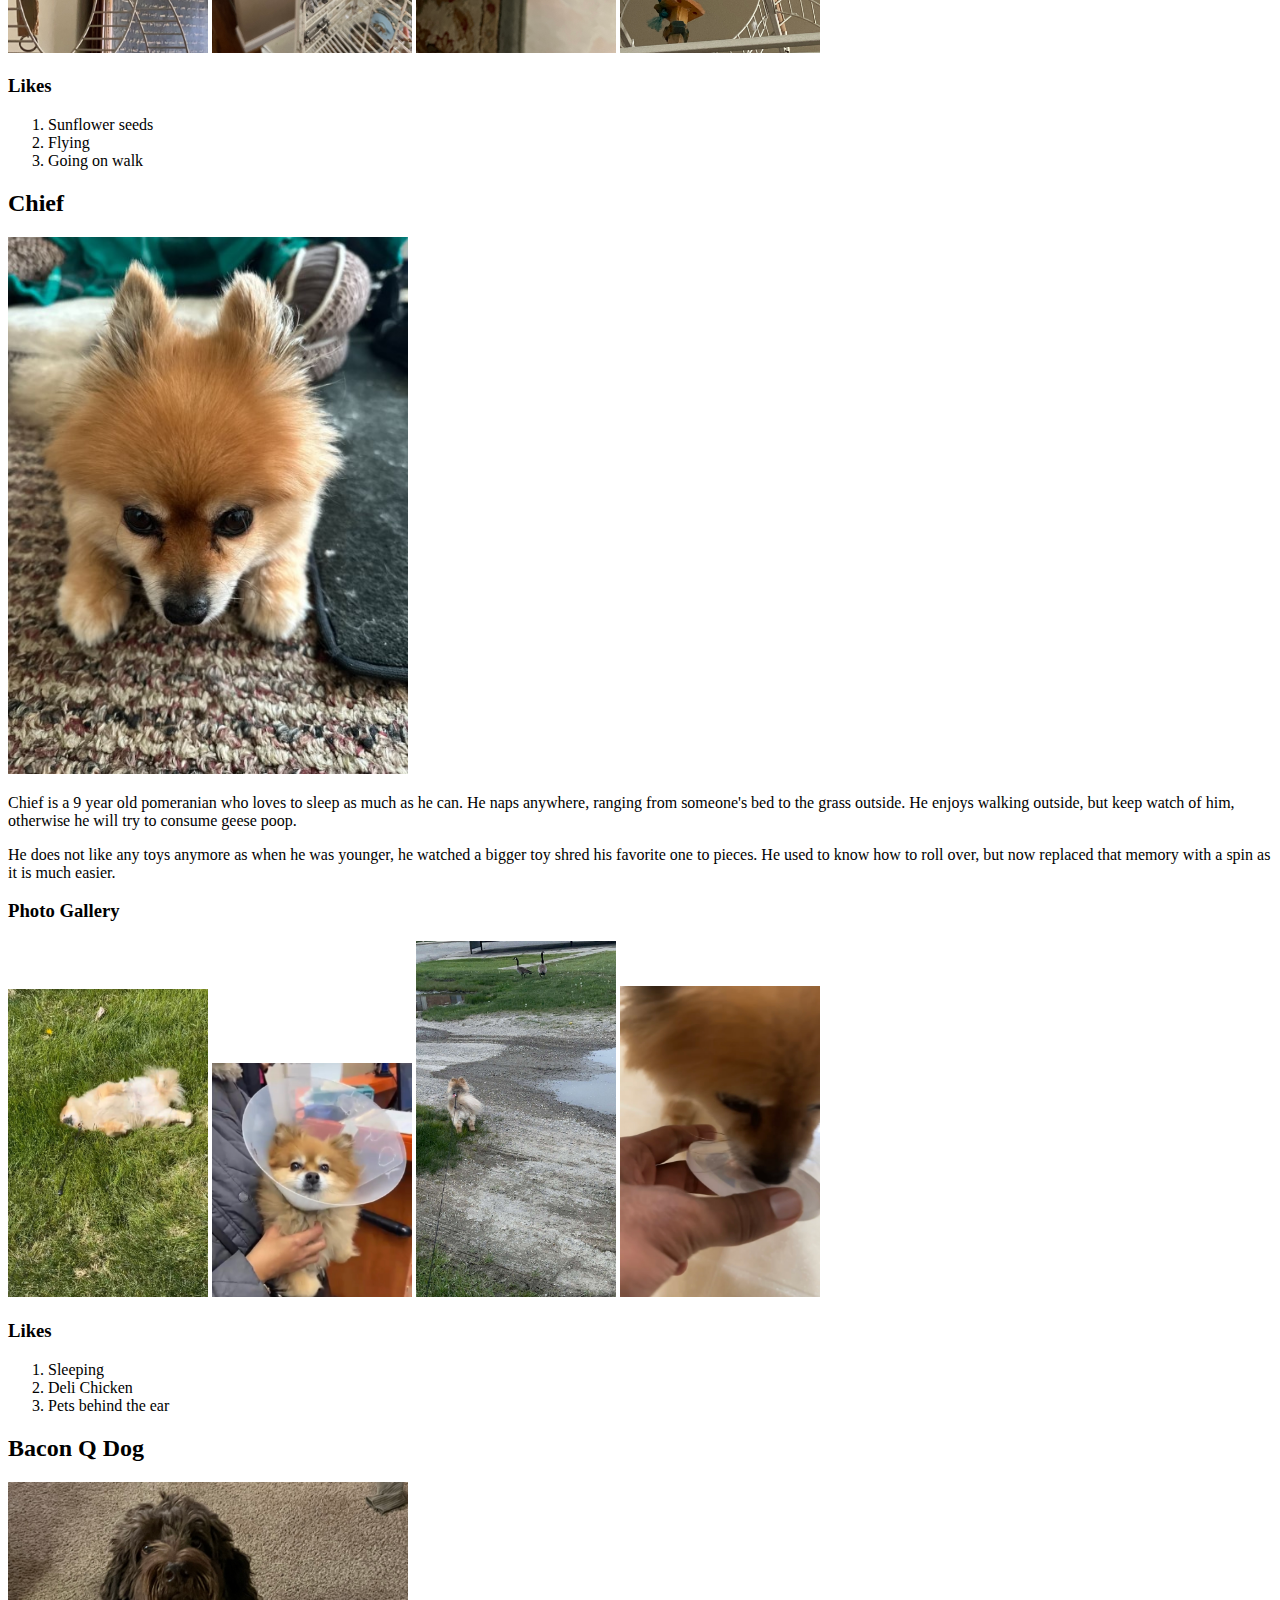
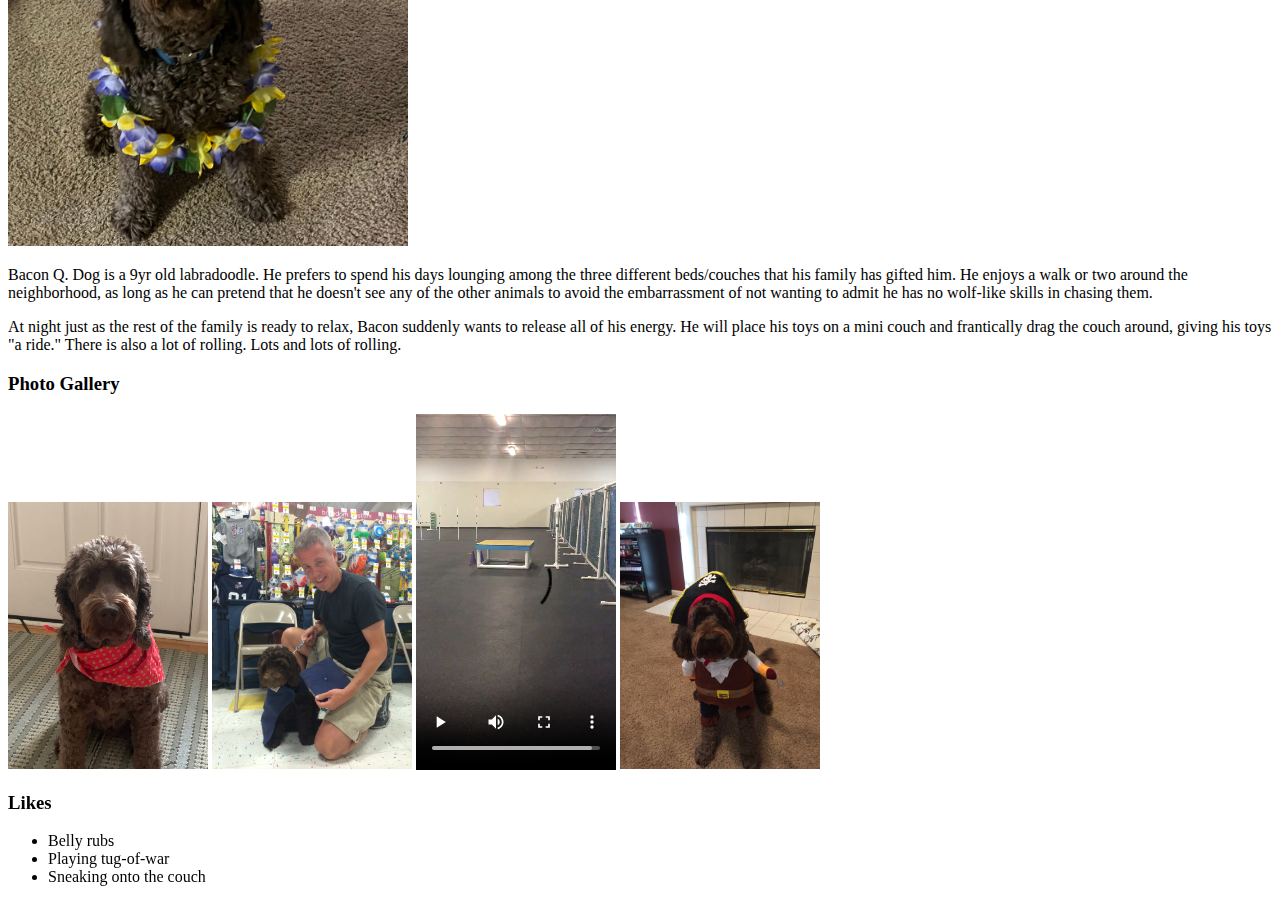
==== commit 45afbe40: "Add files via upload" ====
--- a/pets.html
+++ b/pets.html
@@ -16,7 +16,7 @@
             <li><a href = "recipes.html">Recipes</a></li>
         </ul>
     </nav>
-    <main>
+    <main id = "main">
         <div>
             <h2>Cooky</h2>
     
